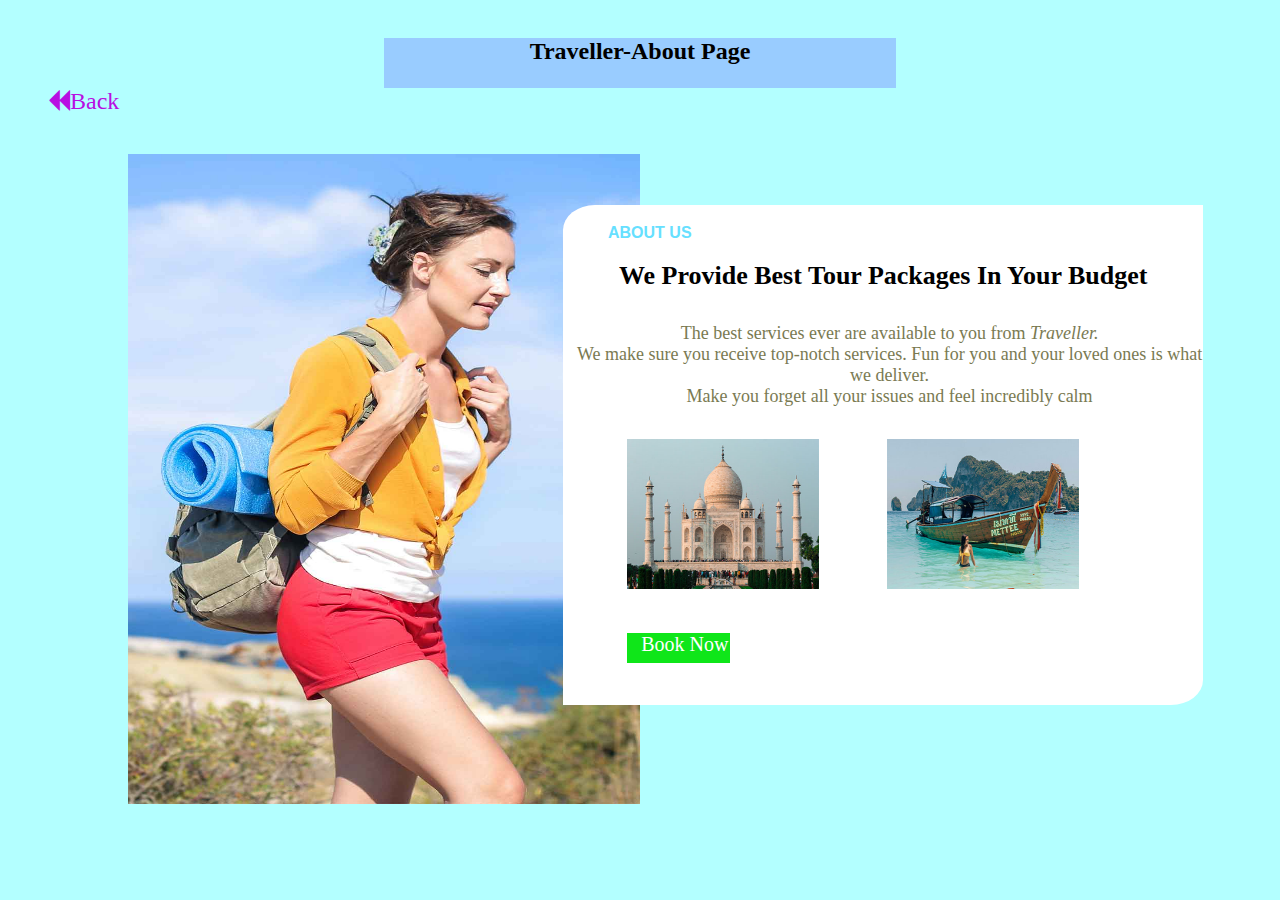
==== about2.html @ 40f93dd0 "third commit" ====
<!DOCTYPE html>
<html lang="en">

<head>
    <meta charset="UTF-8">
    <meta http-equiv="X-UA-Compatible" content="IE=edge">
    <meta name="viewport" content="width=device-width, initial-scale=1.0">
    <link rel="stylesheet" type="text/css" href="https://cdnjs.cloudflare.com/ajax/libs/font-awesome/4.7.0/css/font-awesome.min.css">
    <link rel="stylesheet" type="text/css" href="style.css">
    <title>Traveller-About us page</title>
    <link rel="shortcut icon" type="image/png" style="border-radius: 50%;" href="images/t.jpg">
</head>

<body style="background-color: #b3ffff;">

    <div>
        <section class="abt" style="background-color:#99ccff;">
            <h2 style="text-align: center; ">Traveller-About Page</h2>


        </section>
        <div id="back">
            <a href="index.html"><i class="fa fa-backward" aria-hidden="true"></i>Back</a>
        </div>
        <div class="abt_img">

            <img src="images/about.jpg" alt="">

            <div class="us">
                <h4>ABOUT US</h4>
                <h2>We Provide Best Tour Packages In Your Budget</h2>
                <p>The best services ever are available to you from <i>Traveller.</i><br> We make sure you receive top-notch services. Fun for you and your loved ones is what we deliver. <br> Make you forget all your issues and feel incredibly calm</p>
                <div id="a-img">

                    <img src="images/about-1.jpg" alt="">


                    <img src="images/a2.jpg" alt="">


                    <div class="book-now">
                        <a href="#">Book Now</a>
                    </div>

                </div>

            </div>


        </div>

    </div>


    </div>



</body>

</html>
---- style.css ----
* {
        margin: 0;
        padding: 0;
    }
    
    .topbar {
        background-color: aqua;
        width: 100%;
        height: 70px;
    }
    
    .website-name {
        display: flex;
    }
    
    .website-name h3 {
        padding-left: 170px;
        margin-top: 13px;
    }
    
    .topbar img {
        width: 60px;
        height: 60px;
        margin-top: 5px;
        margin-left: 15px;
        border-radius: 50%;
    }
    
    .topbar ul {
        list-style: none;
        float: right;
        margin-right: 20px;
        margin-top: -41px;
        font-size: 20px;
    }
    
    .topbar ul li {
        display: inline-block;
        padding-right: 70px;
    }
    
    .topbar ul li a {
        text-decoration: none;
        color: black;
    }
    
    .topbar ul li a:hover {
        color: aliceblue;
        transition: 0.5s;
    }
    
    @media screen and (max-width:600px) {
        .website-name h3 {
            padding-left: 25px;
            font-size: 1.2em;
            margin-top: 0.1em;
        }
        .topbar ul li {
            font-size: 0.7em;
            padding-right: 0.9em;
        }
        .website-name img {
            margin-left: 0;
        }
    }
    /**********************Rest of tha content*********************/
    
    .boxed-article2 {
        border: 0px solid rgb(236, 8, 8);
        width: 30%;
        height: 290px;
        float: right;
        margin-top: -290px;
    }
    
    @media screen and (max-width:600px) {
        .boxed-article2 {
            width: 18.3em;
            height: 13em;
            float: left;
            margin-left: 0.5em;
            margin-top: 6em;
        }
    }
    
    .boxed-articles {
        border: 0px solid black;
        width: 70%;
        margin-top: 6px;
        height: 590px;
    }
    
    @media screen and (max-width:600px) {
        .boxed-articles {
            display: inline-block;
        }
    }
    
    .art {
        display: flex;
    }
    
    .art2 {
        display: flex;
    }
    
    .article {
        border: 1px solid black;
        width: 50%;
        height: 280px;
        margin-left: 1%;
        background-color: white;
        position: relative;
        border-radius: 3%;
    }
    
    @media screen and (max-width:600px) {
        .art {
            display: inline-block;
        }
        .art2 {
            display: inline-block;
        }
        .article {
            height: 12.3em;
            width: 20.0em;
            display: inline-block;
            margin-left: 0.5em;
            margin-top: 1em;
        }
    }
    /*******For the image of the bird********/
    
    .art .article img {
        height: 200px;
        width: 100%;
        border-radius: 5%;
    }
    
    .art .article h4 {
        font-size: 15px;
        padding-left: 2%;
        color: #b80fe2;
    }
    
    .article p {
        float: bottom;
        font-size: 17px;
        color: #666666;
    }
    
    @media screen and (max-width:600px) {
        .article p {
            font-size: 0.75em;
        }
        .art .article img {
            height: 7.9em;
        }
    }
    /***********Third and fouth articles***************/
    
    .art2 .article img {
        height: 200px;
        width: 100%;
        border-radius: 5%;
    }
    
    @media screen and (max-width:600px) {
        .art2 .article img {
            height: 7.9em;
        }
    }
    /*******SIDE BAR********/
    
    .side {
        display: flex;
    }
    
    .sidebar {
        border: 0px solid red;
        width: 40%;
        height: 270px;
        margin-top: 3%;
        margin-left: 4%;
        border-radius: 5%;
    }
    
    .side .sidebar img {
        width: 90%;
        height: 200px;
    }
    
    .side .sidebar p {
        color: #0fe619;
        font-size: 20px;
        font-weight: 100px;
        font-family: 'Times New Roman', Times, serif;
        font-style: oblique;
    }
    
    .side .sidebar p i {
        color: #ff33cc;
    }
    /*********Sidebar2**********/
    
    .sidebar2 {
        border: 0px solid red;
        width: 40%;
        height: 270px;
        margin-top: 3%;
        margin-left: 4%;
        border-radius: 5%;
    }
    
    .side .sidebar2 img {
        width: 100%;
        height: 150px;
        border-radius: 5%;
    }
    
    .side .sidebar2 p {
        padding-top: 10%;
        padding-left: 15%;
        color: #00ffff;
    }
    /*******************About page**********************/
    
    #back a {
        font-size: 1.5em;
        text-decoration: none;
        color: #b80fe2;
        margin-left: 2em;
    }
    
    #back a:hover {
        color: #0fe619;
        transition: 0.5s;
    }
    
    .abt {
        border: 0px solid black;
        width: 40%;
        height: 50px;
        margin-top: 3%;
        margin-left: 30%;
    }
    
    .us {
        border: 0px solid black;
        width: 50%;
        margin-top: 7%;
        height: 500px;
        margin-left: -6%;
        background-color: white;
        border-top-left-radius: 5%;
        border-bottom-right-radius: 5%;
    }
    
    .us h4 {
        margin-top: 3%;
        margin-left: 7%;
        font-family: Verdana, Geneva, Tahoma, sans-serif;
        color: #66e0ff;
    }
    
    .us h2 {
        text-align: center;
        font-size: 26px;
        padding-top: 3%;
    }
    
    #a-img img {
        width: 30%;
        height: 150px;
        padding-top: 5%;
    }
    
    .book-now a {
        color: white;
        vertical-align: middle;
        font-size: 20px;
        padding-left: 14px;
        text-decoration: none;
    }
    
    .abt_img img {
        width: 40%;
        height: 650px;
        margin-left: 10%;
        padding-top: 3%;
    }
    
    .abt_img {
        display: flex;
    }
    
    .abt_img p {
        padding-top: 5%;
        text-align: center;
        padding-left: 2%;
        color: #7a7a52;
        font-size: large;
    }
    
    .book-now {
        border: 0px solid black;
        width: 16%;
        height: 30px;
        margin-left: 10%;
        margin-top: 40px;
        background-color: #0fe619;
    }
    
    @media screen and (max-width:600px) {
        .abt {
            height: 1.9em;
        }
        .abt h2 {
            font-size: 1.0em;
        }
        .abt_img img {
            width: 50%;
            height: 400px;
        }
        .us {
            width: 40%;
            height: 300px;
        }
        .us h2 {
            font-size: 0.9em;
        }
        .us p {
            font-size: x-small;
        }
        #a-img img {
            width: 50px;
            height: 50px;
        }
        .book-now {
            margin-top: 16px;
            width: 100px;
            height: 30px;
        }
        .book-now a {
            font-size: 1em;
        }
    }
    /*******************Information page**********************/
    
    .service {
        font-size: xx-large;
        color: #888844;
        text-align: center;
        margin-top: 4%;
    }
    
    .pics {
        display: flex;
    }
    
    .portion {
        border: 1px solid black;
        width: 40%;
        height: 200px;
        margin-left: 5%;
        margin-top: 3%;
        display: flex;
        border-radius: 5%;
    }
    
    .portion h3 {
        color: #55552b;
        font-size: 26px;
    }
    
    .portion p {
        font-size: 20px;
        font-family: Cambria, Cochin, Georgia, Times, 'Times New Roman', serif;
    }
    
    .portion img {
        height: 200px;
        width: 40%;
        border-radius: 5%;
    }
    
    .pics2 {
        display: flex;
    }
    
    .portion2 {
        border: 1px solid black;
        width: 40%;
        height: 200px;
        margin-left: 5%;
        margin-top: 3%;
        display: flex;
        border-radius: 5%;
    }
    
    .portion2 img {
        height: 200px;
        width: 40%;
        border-radius: 5%;
    }
    
    .portion2 h3 {
        color: #55552b;
        font-size: 26px;
    }
    
    .portion2 p {
        font-size: 20px;
        font-family: Cambria, Cochin, Georgia, Times, 'Times New Roman', serif;
    }
    
    @media screen and (max-width:600px) {
        .portion {
            height: 120px;
        }
        .portion h3 {
            font-size: 0.6em;
        }
        .portion p {
            font-size: xx-small;
        }
        .portion2 {
            height: 120px;
        }
        .portion img {
            height: 120px;
            width: 50%;
        }
        .portion2 img {
            height: 120px;
            width: 50%;
        }
        .portion2 h3 {
            font-size: 0.6em;
        }
        .portion2 p {
            font-size: xx-small;
        }
    }
    /*******************Contact page**********************/
    
    #back a {
        font-size: 1.5em;
        text-decoration: none;
        color: #b80fe2;
        margin-left: 2em;
    }
    
    #back a:hover {
        color: #0fe619;
        transition: 0.5s;
    }
    
    .cont {
        font-size: xx-large;
        color: #666600;
        margin-top: 5%;
        text-align: center;
    }
    
    .icons {
        display: flex;
        margin-left: 5%;
        padding-top: 3%;
        justify-content: space-between;
        justify-content: space-around;
    }
    
    .reachus h4 {
        font-size: 30px;
        color: #994d00;
    }
    
    @media screen and (max-width:600px) {
        .cont h1 {
            font-size: 1.4em;
        }
        .cont h3 {
            font-size: 0.5em;
        }
        .reachus h3 {
            font-size: 0.9em;
        }
        .reachus p {
            font-size: 0.5em;
        }
    }
    /********************Calender**************************/
    
    .calender {
        margin-left: 10px;
        margin-right: 4px;
    }
    
    .month h4 {
        color: #0099e6;
        font-size: 25px;
    }
    
    .table th {
        color: #ff4dff;
    }
    
    .table td {
        text-align: center;
        cursor: pointer;
    }
    
    .table td:hover {
        color: #ff33ff;
    }
    
    @media screen and (max-width:600px) {
        .table {
            margin-right: 90px;
        }
        .table tr {
            font-size: xx-small;
            height: 10px;
        }
        .table tr td {
            padding-left: 1px;
            padding-right: 2px;
        }
        .calender h4 {
            font-size: 0.9em;
        }
    }
    /***************************BOOKINGS******************************/
    
    .booking {
        border: 1px solid green;
        width: 28%;
        height: 290px;
        float: right;
        background-color: white;
        margin-top: -43.5%;
        border-top-right-radius: 7%;
        border-bottom-left-radius: 7%;
        padding-left: 15px;
    }
    
    @media screen and (max-width:600px) {
        .booking {
            width: 15.0em;
            height: 13em;
            float: left;
            margin-top: 5em;
            margin-left: 0.7em;
        }
        .booking h2 {
            font-size: 1.2em;
        }
        .booking h4 {
            font-size: 1em;
        }
        .booking h5 {
            font-size: 1em;
            margin-top: -0.7em;
        }
    }
    
    .booking h2 i:hover {
        color: #4dffff;
        transition: 0.5s;
        cursor: pointer;
    }
    
    .booking h4 {
        color: #00e6b8;
        text-align: center;
    }
    
    .booking h2 {
        color: #666600;
        justify-content: space-between;
    }
    
    .guide {
        display: flex;
        padding-top: 10px;
    }
    
    .ticket {
        display: flex;
        padding-top: 20px;
    }
    
    .hotel {
        display: flex;
        padding-top: 10px;
    }
    /********************Copy right**********************/
    
    .copyright hr {
        margin-left: 50px;
        margin-right: 50px;
    }
    
    .copyright p {
        text-align: center;
        color: #00ffff;
        font-family: 'Franklin Gothic Medium', 'Arial Narrow', Arial, sans-serif;
    }
    
    @media screen and (max-width:600px) {
        .copyright {
            margin-top: 40em;
        }
    }
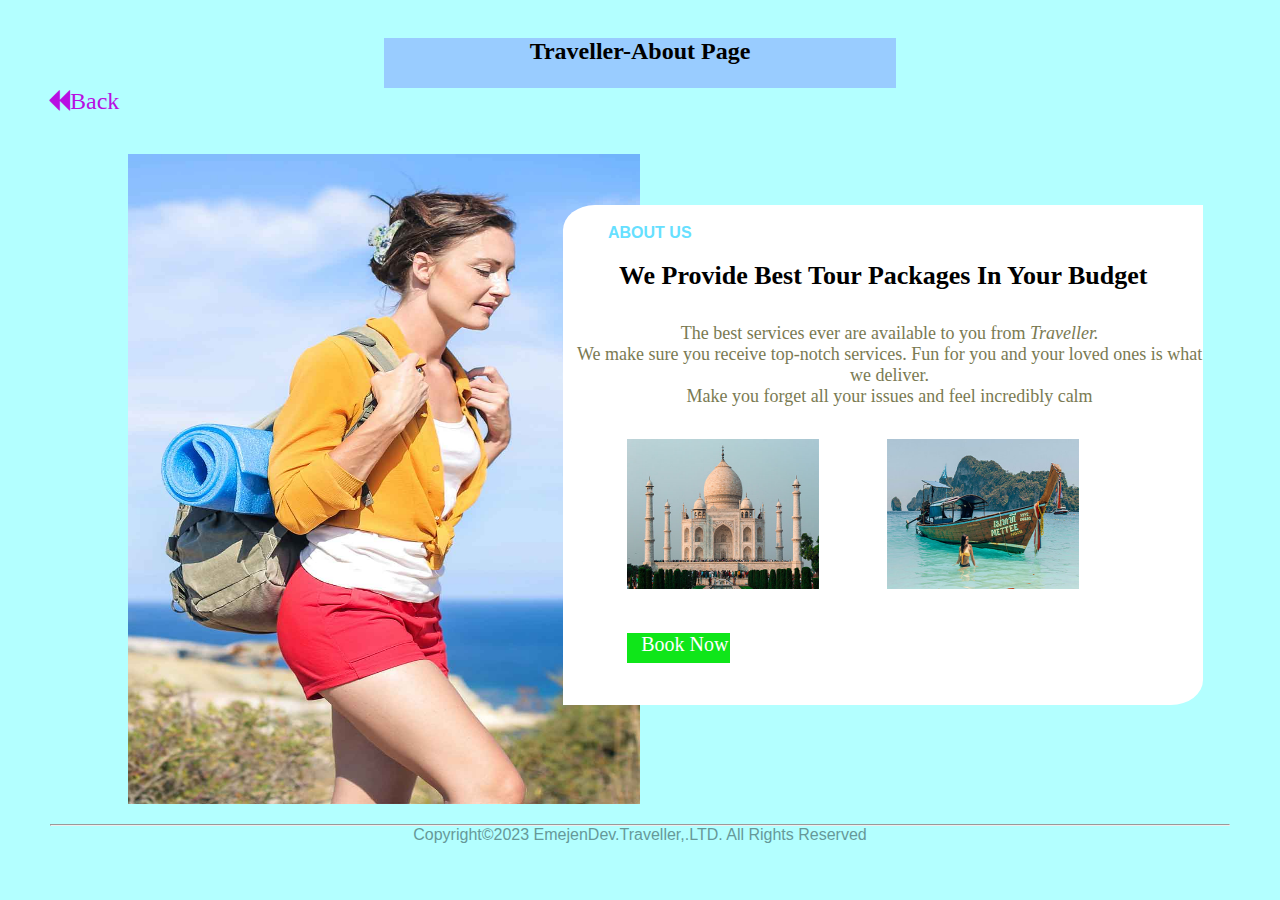
==== commit a57433eb: "modified my copyright" ====
--- a/about2.html
+++ b/about2.html
@@ -53,6 +53,10 @@
 
 
     </div>
+    <div class="copyright">
+        <hr>
+        <p>Copyright&copy2023 EmejenDev.Traveller,.LTD. All Rights Reserved</p>
+    </div>
 
 
 
--- a/style.css
+++ b/style.css
@@ -63,6 +63,18 @@
             margin-left: 0;
         }
     }
+    
+    @media screen and (max-width:1200px) and (min-width:601px) {
+        .website-name h3 {
+            padding-left: 25px;
+            font-size: 1.2em;
+            margin-top: 0.1em;
+        }
+        .topbar ul li {
+            font-size: 0.7em;
+            padding-right: 0.9em;
+        }
+    }
     /**********************Rest of tha content*********************/
     
     .boxed-article2 {
@@ -83,6 +95,13 @@
         }
     }
     
+    @media screen and (max-width:1200px) and (min-width:601px) {
+        .boxed-article2 {
+            width: 17.5em;
+            height: 13.9em;
+        }
+    }
+    
     .boxed-articles {
         border: 0px solid black;
         width: 70%;
@@ -96,6 +115,12 @@
         }
     }
     
+    @media screen and (max-width:1200px) and (min-width:601px) {
+        .boxed-articles {
+            width: 50%;
+        }
+    }
+    
     .art {
         display: flex;
     }
@@ -105,7 +130,7 @@
     }
     
     .article {
-        border: 1px solid black;
+        border: 0px solid black;
         width: 50%;
         height: 280px;
         margin-left: 1%;
@@ -129,6 +154,12 @@
             margin-top: 1em;
         }
     }
+    
+    @media screen and (max-width:1200px) and (min-width:601px) {
+        .article {
+            width: 100%;
+        }
+    }
     /*******For the image of the bird********/
     
     .art .article img {
@@ -157,6 +188,15 @@
             height: 7.9em;
         }
     }
+    
+    @media screen and (max-width:1200px) and (min-width:601px) {
+        .art .article img {
+            height: 6em;
+        }
+        .art .article p {
+            font-size: 0.9em;
+        }
+    }
     /***********Third and fouth articles***************/
     
     .art2 .article img {
@@ -168,6 +208,15 @@
     @media screen and (max-width:600px) {
         .art2 .article img {
             height: 7.9em;
+        }
+    }
+    
+    @media screen and (max-width:1200px) and (min-width:601px) {
+        .art2 .article img {
+            height: 6em;
+        }
+        .art2 .article p {
+            font-size: 0.9em;
         }
     }
     /*******SIDE BAR********/
@@ -359,7 +408,7 @@
     }
     
     .portion {
-        border: 1px solid black;
+        border: 0px solid black;
         width: 40%;
         height: 200px;
         margin-left: 5%;
@@ -389,7 +438,7 @@
     }
     
     .portion2 {
-        border: 1px solid black;
+        border: 0px solid black;
         width: 40%;
         height: 200px;
         margin-left: 5%;
@@ -497,7 +546,7 @@
         margin-right: 4px;
     }
     
-    .month h4 {
+    .calender h4 {
         color: #0099e6;
         font-size: 25px;
     }
@@ -531,10 +580,26 @@
             font-size: 0.9em;
         }
     }
+    
+    @media screen and (max-width:1200px) and (min-width:601px) {
+        .table {
+            margin-left: -5px;
+        }
+        .calender h4 {
+            text-align: center;
+            font-size: 18px;
+        }
+        .table tr {
+            font-size: 0.7em;
+        }
+        .table td {
+            font-size: 0.7em;
+        }
+    }
     /***************************BOOKINGS******************************/
     
     .booking {
-        border: 1px solid green;
+        border: 0px solid green;
         width: 28%;
         height: 290px;
         float: right;
@@ -565,6 +630,24 @@
         }
     }
     
+    @media screen and (max-width:1200px) and (min-width:601px) {
+        .booking {
+            margin-right: 1em;
+            margin-top: -36.5em;
+            width: 16em;
+            height: 14em;
+        }
+        .booking h5 {
+            font-size: 0.8em;
+        }
+        .booking h2 {
+            font-size: 0.8em;
+        }
+        .booking a {
+            font-size: 0.7em;
+        }
+    }
+    
     .booking h2 i:hover {
         color: #4dffff;
         transition: 0.5s;
@@ -597,6 +680,10 @@
     }
     /********************Copy right**********************/
     
+    .copyright {
+        padding-top: 20px;
+    }
+    
     .copyright hr {
         margin-left: 50px;
         margin-right: 50px;
@@ -604,7 +691,7 @@
     
     .copyright p {
         text-align: center;
-        color: #00ffff;
+        color: #669999;
         font-family: 'Franklin Gothic Medium', 'Arial Narrow', Arial, sans-serif;
     }
     
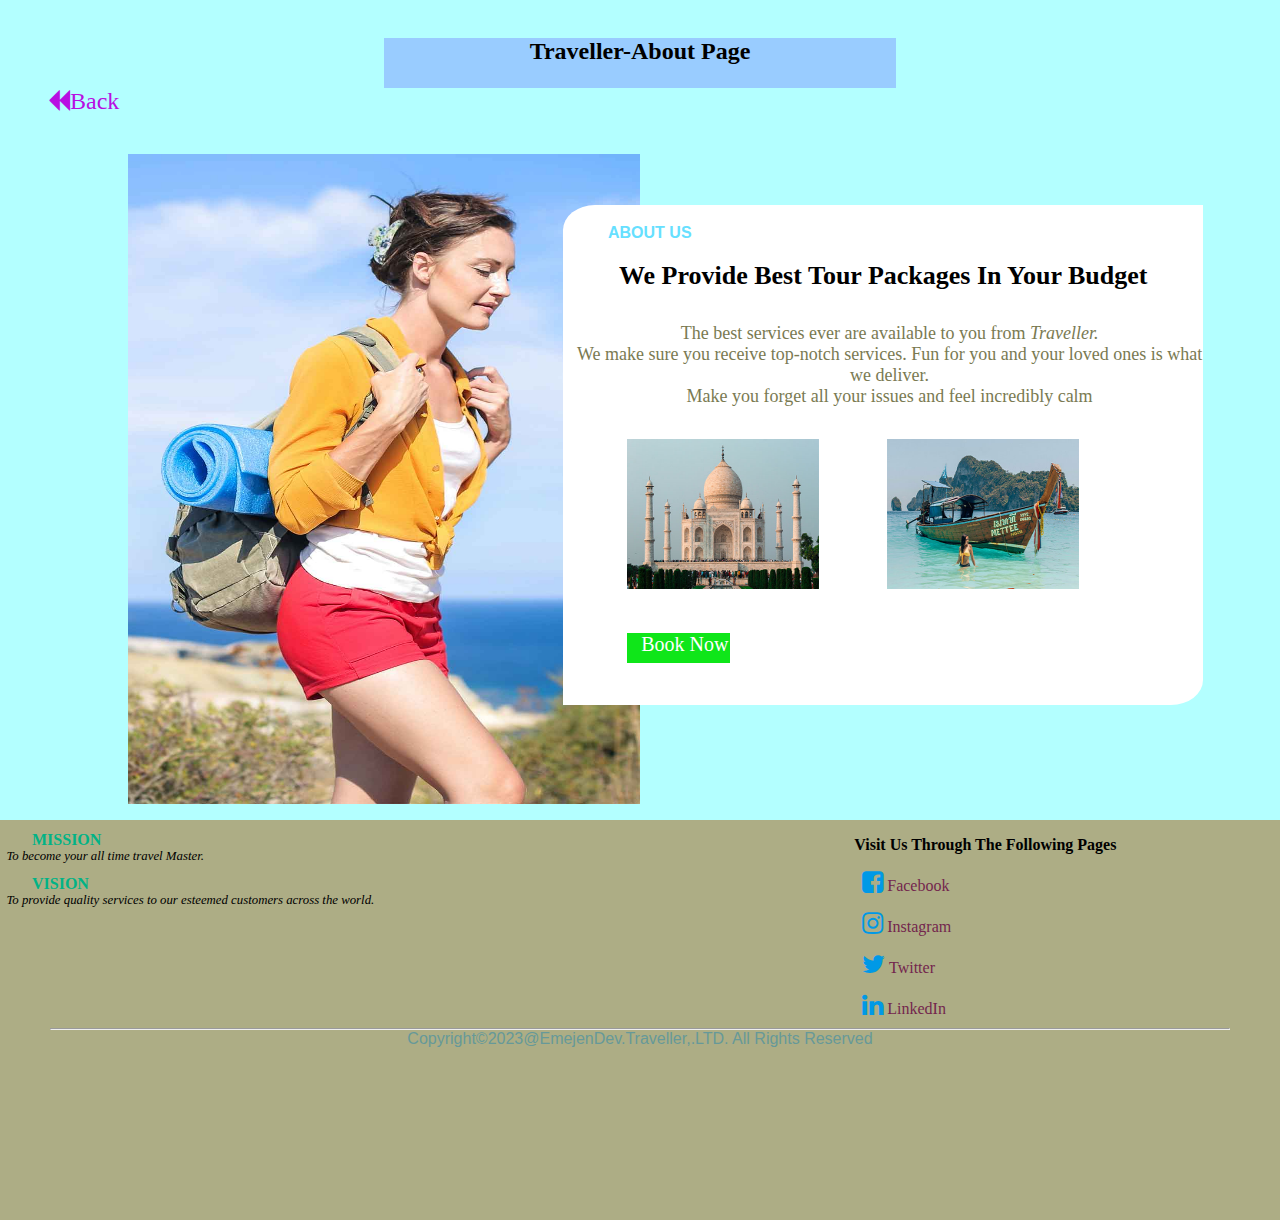
==== commit 79ae2452: "added footer" ====
--- a/about2.html
+++ b/about2.html
@@ -53,10 +53,40 @@
 
 
     </div>
-    <div class="copyright">
-        <hr>
-        <p>Copyright&copy2023 EmejenDev.Traveller,.LTD. All Rights Reserved</p>
-    </div>
+    <!----------------------footer------------------------------------->
+    <section class="footer">
+        <div id="container">
+            <div id="mission-vision">
+                <div class="mission">
+                    <h4>MISSION</h4>
+                    <P>To become your all time travel Master.</P>
+                </div>
+                <div class="vision">
+                    <h4>VISION</h4>
+                    <p>To provide quality services to our esteemed customers across the world.</p>
+                </div>
+
+            </div>
+            <div class="social-pages">
+                <h5>Visit Us Through The Following Pages</h5>
+                <a href="#"><i class="fa fa-facebook-square" aria-hidden="true"></i>  Facebook</a>
+                <a href="#"><i class="fa fa-instagram" aria-hidden="true"></i>  Instagram</a>
+                <a href="#"><i class="fa fa-twitter" aria-hidden="true"></i>  Twitter</a>
+                <a href="#"><i class="fa fa-linkedin" aria-hidden="true"></i>  LinkedIn</a>
+
+            </div>
+
+
+        </div>
+        <div class="copyright">
+            <hr>
+            <p>Copyright&copy2023@EmejenDev.Traveller,.LTD. All Rights Reserved</p>
+        </div>
+
+
+    </section>
+
+
 
 
 
--- a/style.css
+++ b/style.css
@@ -77,15 +77,24 @@
     }
     /**********************Rest of tha content*********************/
     
-    .boxed-article2 {
-        border: 0px solid rgb(236, 8, 8);
-        width: 30%;
-        height: 290px;
-        float: right;
-        margin-top: -290px;
-    }
-    
-    @media screen and (max-width:600px) {
+    .arti-siderpage {
+        border: 0px solid green;
+        display: flex;
+    }
+    
+    .calender-booking {
+        border: 0px solid yellow;
+    }
+    
+    @media screen and (max-width:600px) {
+        .arti-siderpage {
+            display: block;
+            height: 99em;
+        }
+        .calender-booking {
+            margin-top: 2.7em;
+            height: 34em;
+        }
         .boxed-article2 {
             width: 18.3em;
             height: 13em;
@@ -102,16 +111,28 @@
         }
     }
     
+    @media screen and (min-width:900px) {
+        .calender-booking {
+            margin-left: 1em;
+            width: 28em;
+        }
+        .boxed-article2 {
+            width: 17.5em;
+            height: 13.9em;
+        }
+    }
+    
     .boxed-articles {
         border: 0px solid black;
         width: 70%;
         margin-top: 6px;
-        height: 590px;
+        height: 595px;
     }
     
     @media screen and (max-width:600px) {
         .boxed-articles {
             display: inline-block;
+            height: 55em;
         }
     }
     
@@ -542,6 +563,8 @@
     /********************Calender**************************/
     
     .calender {
+        border: 0px solid red;
+        width: 20em;
         margin-left: 10px;
         margin-right: 4px;
     }
@@ -565,17 +588,10 @@
     }
     
     @media screen and (max-width:600px) {
-        .table {
-            margin-right: 90px;
-        }
         .table tr {
             font-size: xx-small;
             height: 10px;
         }
-        .table tr td {
-            padding-left: 1px;
-            padding-right: 2px;
-        }
         .calender h4 {
             font-size: 0.9em;
         }
@@ -596,18 +612,25 @@
             font-size: 0.7em;
         }
     }
+    
+    @media screen and (min-width:900px) {
+        .calender {
+            width: 25em;
+        }
+        .table td {
+            font-size: 1.5em;
+        }
+    }
     /***************************BOOKINGS******************************/
     
     .booking {
         border: 0px solid green;
-        width: 28%;
+        width: 85%;
         height: 290px;
-        float: right;
         background-color: white;
-        margin-top: -43.5%;
+        margin-left: 0.8em;
         border-top-right-radius: 7%;
         border-bottom-left-radius: 7%;
-        padding-left: 15px;
     }
     
     @media screen and (max-width:600px) {
@@ -633,7 +656,6 @@
     @media screen and (max-width:1200px) and (min-width:601px) {
         .booking {
             margin-right: 1em;
-            margin-top: -36.5em;
             width: 16em;
             height: 14em;
         }
@@ -645,6 +667,24 @@
         }
         .booking a {
             font-size: 0.7em;
+        }
+    }
+    
+    @media screen and (min-width:900px) {
+        .booking {
+            width: 25em;
+            margin-top: 1em;
+            height: 16em;
+        }
+        .booking h5 {
+            font-size: 1em;
+        }
+        .booking h2 {
+            font-size: 1em;
+            padding-left: 1em;
+        }
+        .booking a {
+            font-size: 1em;
         }
     }
     
@@ -681,12 +721,13 @@
     /********************Copy right**********************/
     
     .copyright {
-        padding-top: 20px;
+        padding-top: 10px;
     }
     
     .copyright hr {
         margin-left: 50px;
         margin-right: 50px;
+        color: #0000e6;
     }
     
     .copyright p {
@@ -694,9 +735,120 @@
         color: #669999;
         font-family: 'Franklin Gothic Medium', 'Arial Narrow', Arial, sans-serif;
     }
-    
-    @media screen and (max-width:600px) {
-        .copyright {
-            margin-top: 40em;
+    /********************Footer**********************/
+    
+    .footer {
+        border: 0px solid red;
+        height: 400px;
+        background-color: #adad85;
+        margin-top: 1em;
+    }
+    
+    .mission h4 {
+        color: #00b386;
+        font-family: georgia;
+        margin-left: 2em;
+        margin-top: 0.7em;
+    }
+    
+    .vision h4 {
+        color: #00b386;
+        font-family: georgia;
+        margin-left: 2em;
+        margin-top: 0.7em;
+    }
+    
+    .mission p {
+        margin-left: 0.5em;
+        font-style: italic;
+    }
+    
+    .vision p {
+        margin-left: 0.5em;
+        font-style: italic;
+    }
+    
+    .social-pages {
+        margin-left: 30em;
+        padding-top: 1em;
+    }
+    
+    .social-pages a {
+        display: block;
+        text-decoration: none;
+        padding-left: 5em;
+        padding-top: 1em;
+        color: #73264d;
+    }
+    
+    .social-pages a i {
+        font-size: 25px;
+        color: #0099e6;
+    }
+    
+    #container {
+        display: flex;
+    }
+    
+    @media screen and (max-width:600px) {
+        #container {
+            display: block;
+        }
+        .social-pages {
+            margin-left: 0em;
+        }
+        .social-pages h5 {
+            font-size: 0.8em;
+        }
+        .social-pages a {
+            padding-left: 0.5em;
+        }
+        #mission-vision h4 {
+            font-size: 1.0em;
+        }
+        #mission-vision p {
+            font-size: 0.8em;
+        }
+    }
+    
+    @media screen and (max-width:900px) and (min-width:601px) {
+        #container {
+            display: block;
+        }
+        .social-pages {
+            margin-left: 0;
+        }
+        .social-pages h5 {
+            font-size: 0.8em;
+        }
+        .social-pages a {
+            padding-left: 0.5em;
+        }
+        #mission-vision h4 {
+            font-size: 1.0em;
+        }
+        #mission-vision p {
+            font-size: 0.8em;
+        }
+    }
+    
+    @media screen and (min-width:901px) {
+        #container {
+            display: flex;
+        }
+        .social-pages {
+            float: right;
+        }
+        .social-pages h5 {
+            font-size: 1em;
+        }
+        .social-pages a {
+            padding-left: 0.5em;
+        }
+        #mission-vision h4 {
+            font-size: 1.0em;
+        }
+        #mission-vision p {
+            font-size: 0.8em;
         }
     }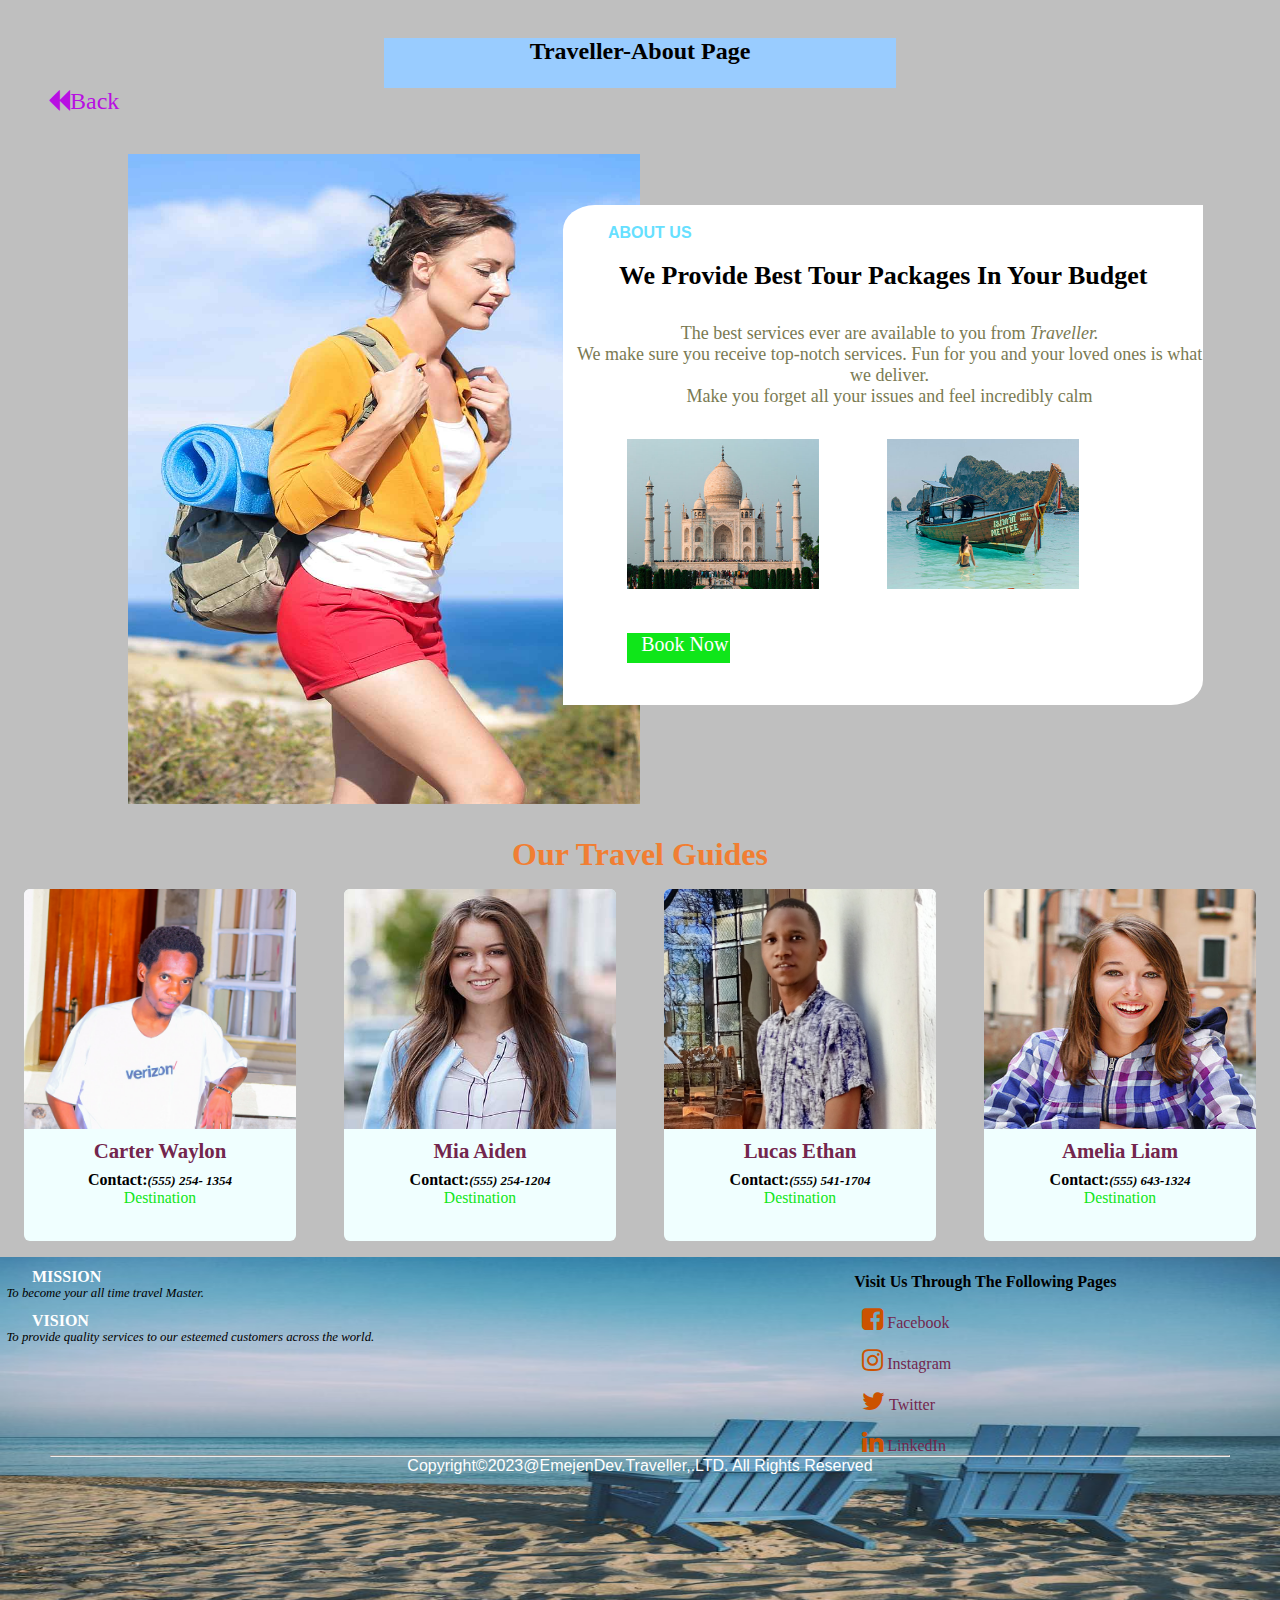
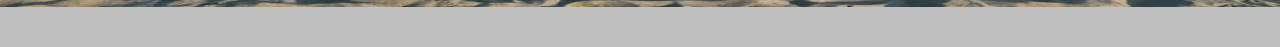
==== commit e537aba1: "many changes made" ====
--- a/about2.html
+++ b/about2.html
@@ -11,48 +11,89 @@
     <link rel="shortcut icon" type="image/png" style="border-radius: 50%;" href="images/t.jpg">
 </head>
 
-<body style="background-color: #b3ffff;">
-
-    <div>
-        <section class="abt" style="background-color:#99ccff;">
-            <h2 style="text-align: center; ">Traveller-About Page</h2>
+<body style="background-color: #bfbfbf;">
 
 
-        </section>
-        <div id="back">
-            <a href="index.html"><i class="fa fa-backward" aria-hidden="true"></i>Back</a>
-        </div>
-        <div class="abt_img">
-
-            <img src="images/about.jpg" alt="">
-
-            <div class="us">
-                <h4>ABOUT US</h4>
-                <h2>We Provide Best Tour Packages In Your Budget</h2>
-                <p>The best services ever are available to you from <i>Traveller.</i><br> We make sure you receive top-notch services. Fun for you and your loved ones is what we deliver. <br> Make you forget all your issues and feel incredibly calm</p>
-                <div id="a-img">
-
-                    <img src="images/about-1.jpg" alt="">
+    <section class="abt" style="background-color:#99ccff;">
+        <h2 style="text-align: center; ">Traveller-About Page</h2>
 
 
-                    <img src="images/a2.jpg" alt="">
+    </section>
+    <div id="back">
+        <a href="index.html"><i class="fa fa-backward" aria-hidden="true"></i>Back</a>
+    </div>
+    <div class="abt_img">
+
+        <img src="images/about.jpg" alt="">
+
+        <div class="us">
+            <h4>ABOUT US</h4>
+            <h2>We Provide Best Tour Packages In Your Budget</h2>
+            <p>The best services ever are available to you from <i>Traveller.</i><br> We make sure you receive top-notch services. Fun for you and your loved ones is what we deliver. <br> Make you forget all your issues and feel incredibly calm</p>
+            <div id="a-img">
+
+                <img src="images/about-1.jpg" alt="">
 
 
-                    <div class="book-now">
-                        <a href="#">Book Now</a>
-                    </div>
+                <img src="images/a2.jpg" alt="">
 
+
+                <div class="book-now">
+                    <a href="#">Book Now</a>
                 </div>
+
+            </div>
+
+        </div>
+
+
+    </div>
+    <!----------------------------Our travel guides------------------------------------------->
+    <section class="travel-guides">
+        <h3>Our Travel Guides</h3>
+        <div class="guides">
+            <div id="guide-1">
+                <img src="images/guide1.jpg" alt="">
+                <h4>Carter Waylon</h4>
+                <h5>Contact:<span>(555) 254- 1354</span></h5>
+                <h6>Destination</h6>
+
+            </div>
+            <div id="guide-1">
+                <img src="images/guide2.jpg" alt="">
+                <h4>Mia Aiden</h4>
+                <h5>Contact:<span>(555) 254-1204</span></h5>
+                <h6>Destination</h6>
+
+
+            </div>
+            <div id="guide-1">
+                <img src="images/guide3.jpg" alt="">
+                <h4>Lucas Ethan</h4>
+                <h5>Contact:<span>(555) 541-1704</span></h5>
+                <h6>Destination</h6>
+
+
+            </div>
+            <div id="guide-1">
+                <img src="images/guide4.jpg" alt="">
+                <h4>Amelia Liam</h4>
+                <h5>Contact:<span>(555) 643-1324</span></h5>
+                <h6>Destination</h6>
+
 
             </div>
 
 
         </div>
 
-    </div>
+
+    </section>
 
 
-    </div>
+
+
+
     <!----------------------footer------------------------------------->
     <section class="footer">
         <div id="container">
--- a/style.css
+++ b/style.css
@@ -4,7 +4,7 @@
     }
     
     .topbar {
-        background-color: aqua;
+        background-color: #b8b894;
         width: 100%;
         height: 70px;
     }
@@ -42,6 +42,8 @@
     .topbar ul li a {
         text-decoration: none;
         color: black;
+        border-right: 2px solid purple;
+        border-left: 2px solid rgb(236, 233, 14);
     }
     
     .topbar ul li a:hover {
@@ -75,6 +77,7 @@
             padding-right: 0.9em;
         }
     }
+    /************************slider********************************/
     /**********************Rest of tha content*********************/
     
     .arti-siderpage {
@@ -92,7 +95,7 @@
             height: 99em;
         }
         .calender-booking {
-            margin-top: 2.7em;
+            margin-top: 6.7em;
             height: 34em;
         }
         .boxed-article2 {
@@ -124,9 +127,9 @@
     
     .boxed-articles {
         border: 0px solid black;
-        width: 70%;
+        width: 90%;
         margin-top: 6px;
-        height: 595px;
+        height: 710px;
     }
     
     @media screen and (max-width:600px) {
@@ -168,10 +171,10 @@
             display: inline-block;
         }
         .article {
-            height: 12.3em;
-            width: 20.0em;
+            height: 15.3em;
+            width: 23.0em;
             display: inline-block;
-            margin-left: 0.5em;
+            margin-left: 0.7em;
             margin-top: 1em;
         }
     }
@@ -292,6 +295,194 @@
         padding-top: 10%;
         padding-left: 15%;
         color: #00ffff;
+    }
+    /*******************Packages**********************/
+    
+    .packages h3 {
+        text-align: center;
+        color: #e68a00;
+        font-size: 3em;
+        font-family: serif;
+        padding-top: 0.1em;
+    }
+    
+    #places {
+        display: flex;
+    }
+    
+    #places2 {
+        display: flex;
+        margin-top: 1em;
+    }
+    
+    #first {
+        border: 0px solid green;
+        width: 25em;
+        height: 30em;
+        margin: auto;
+        background-color: white;
+        border-radius: 5px;
+    }
+    
+    #first img {
+        width: 100%;
+        border-radius: 5px;
+    }
+    
+    #first hr {
+        margin-top: 2em;
+        margin-left: 2em;
+        margin-right: 2em;
+    }
+    
+    #first h5 {
+        text-align: center;
+    }
+    
+    #location {
+        display: flex;
+        justify-content: space-around;
+        padding-top: 0.9em;
+    }
+    
+    #location p i {
+        color: #0fe619;
+        padding-right: 0.3em;
+    }
+    
+    #stared-cost {
+        display: flex;
+        justify-content: space-between;
+        margin-left: 1em;
+        margin-right: 1em;
+    }
+    
+    #stared-cost h6 i {
+        color: #0fe619;
+    }
+    
+    #stared-cost h6 span {
+        font-size: small;
+        font-style: italic;
+    }
+    
+    @media screen and (max-width:600px) {
+        .packages h3 {
+            font-size: 2em;
+        }
+        #places {
+            display: block;
+        }
+        #places2 {
+            display: block;
+        }
+        #first {
+            margin-top: 1em;
+            width: 24em;
+        }
+    }
+    
+    @media screen and (min-width:601px) and (max-width:1100px) {
+        #places {
+            display: flex;
+        }
+        #places2 {
+            display: flex;
+        }
+        #first {
+            width: 18em;
+            height: 25em;
+            margin-left: 0.2em;
+        }
+        #first h5 {
+            font-size: 0.9em;
+        }
+    }
+    /*****************************Most explored places*******************************************/
+    
+    .most-explored h4 {
+        text-align: center;
+        padding-top: 1.5em;
+        font-size: 2.5em;
+        color: #e60073;
+        font-family: serif;
+    }
+    
+    .explored1 {
+        display: flex;
+        justify-content: space-around;
+        margin-top: 1.7em;
+    }
+    
+    .explored2 {
+        display: flex;
+        justify-content: space-around;
+        margin-top: 1.7em;
+    }
+    
+    #place1 {
+        border: 0px solid blue;
+        width: 15em;
+        height: 10em;
+        position: relative;
+        cursor: pointer;
+        border-radius: 1em;
+    }
+    
+    #place1 img {
+        width: 100%;
+        height: 10em;
+        border-radius: 1em;
+    }
+    
+    #place1 img:hover {
+        filter: brightness(40%);
+        transition: 0.5s;
+        animation-timing-function: ease-in;
+    }
+    
+    .centered h5 {
+        position: absolute;
+        top: 50%;
+        left: 50%;
+        color: white;
+        transform: translate(-50%, -50%);
+        font-size: 2em;
+        font-family: calibri;
+    }
+    
+    .centered h5:hover {
+        color: #e60073;
+    }
+    
+    @media(max-width:767px) {
+        .explored1 {
+            display: block;
+        }
+        .explored2 {
+            display: block;
+        }
+        #place1 {
+            width: 18em;
+            height: 20em;
+            margin-top: 0.5em;
+        }
+        #place1 img {
+            width: 18em;
+            height: 20em;
+        }
+    }
+    
+    @media(min-width:768px) and(max-width:920px) {
+        #place1 {
+            width: 8em;
+            height: 15em;
+            margin-left: 1em;
+        }
+        #place1 img {
+            width: 8em;
+            height: 15em;
+        }
     }
     /*******************About page**********************/
     
@@ -415,6 +606,110 @@
             font-size: 1em;
         }
     }
+    /******************Our travel guides*********/
+    
+    .travel-guides h3 {
+        text-align: center;
+        font-size: 2em;
+        color: #f17e32;
+        font-family: cursive;
+        padding-top: 1em;
+    }
+    
+    .guides {
+        display: flex;
+        justify-content: space-around;
+        margin-top: 1em;
+    }
+    
+    #guide-1 {
+        border: 0px solid black;
+        width: 17em;
+        height: 22em;
+        background-color: azure;
+        border-radius: 6px;
+    }
+    
+    #guide-1 img {
+        width: 17em;
+        height: 15em;
+        border-top-left-radius: 6px;
+        border-top-right-radius: 6px;
+    }
+    
+    #guide-1 h4 {
+        text-align: center;
+        padding-top: 0.3em;
+        color: #73264d;
+        font-size: 1.3em;
+    }
+    
+    #guide-1 h5 {
+        padding-top: 0.5em;
+        text-align: center;
+        font-size: 1em;
+    }
+    
+    #guide-1 h5 span {
+        font-style: italic;
+        font-size: small;
+    }
+    
+    #guide-1 h6 {
+        text-align: center;
+        color: #0fe619;
+        font-size: 0.98em;
+        font-weight: lighter;
+    }
+    
+    #guide-1:hover {
+        height: 22em;
+        width: 15em;
+        transition: 1s;
+        margin-top: -2em;
+    }
+    
+    #guide-1 img:hover {
+        filter: brightness(40%);
+        height: 13em;
+        width: 15em;
+        transition: 1s;
+    }
+    
+    @media(max-width:600px) {
+        .guides {
+            display: block;
+        }
+        #guide-1 {
+            margin-top: 3em;
+            margin-left: 2em;
+        }
+    }
+    
+    @media(min-width:601px) and (max-width:900px) {
+        .guides {
+            display: block;
+        }
+        #guide-1 {
+            margin-top: 3em;
+            margin-left: 2em;
+        }
+    }
+    
+    @media(min-width:901px) and (max-width:1120px) {
+        .guides {
+            display: flex;
+        }
+        #guide-1 {
+            width: 12em;
+            height: 22em;
+            margin-top: 3em;
+            margin-left: 0.9em;
+        }
+        #guide-1 img {
+            width: 12em;
+        }
+    }
     /*******************Information page**********************/
     
     .service {
@@ -431,7 +726,7 @@
     .portion {
         border: 0px solid black;
         width: 40%;
-        height: 200px;
+        height: 210px;
         margin-left: 5%;
         margin-top: 3%;
         display: flex;
@@ -441,6 +736,7 @@
     .portion h3 {
         color: #55552b;
         font-size: 26px;
+        margin-top: -1em;
     }
     
     .portion p {
@@ -449,7 +745,7 @@
     }
     
     .portion img {
-        height: 200px;
+        height: 207px;
         width: 40%;
         border-radius: 5%;
     }
@@ -461,7 +757,7 @@
     .portion2 {
         border: 0px solid black;
         width: 40%;
-        height: 200px;
+        height: 210px;
         margin-left: 5%;
         margin-top: 3%;
         display: flex;
@@ -469,7 +765,7 @@
     }
     
     .portion2 img {
-        height: 200px;
+        height: 207px;
         width: 40%;
         border-radius: 5%;
     }
@@ -477,6 +773,7 @@
     .portion2 h3 {
         color: #55552b;
         font-size: 26px;
+        margin-top: -1em;
     }
     
     .portion2 p {
@@ -510,6 +807,196 @@
         }
         .portion2 p {
             font-size: xx-small;
+        }
+    }
+    
+    @media screen and (min-width:601px) and (max-width:1100px) {
+        .portion h3 {
+            font-size: 1.1em;
+        }
+        .portion p {
+            font-size: small;
+        }
+        .portion2 h3 {
+            font-size: 1.1em;
+        }
+        .portion2 p {
+            font-size: small;
+        }
+    }
+    /*****************Testmonials********************/
+    
+    .testmonials h4 {
+        text-align: center;
+        padding-top: 1.5em;
+        font-size: 2em;
+        color: #b36b00;
+        font-family: helvetica;
+        text-decoration: underline;
+    }
+    
+    .testmonials h5 {
+        text-align: center;
+        font-size: 1.7em;
+        font-style: oblique;
+        text-transform: capitalize;
+    }
+    
+    #all-testmonies {
+        display: flex;
+        justify-content: space-around;
+        margin-top: 5em;
+    }
+    /*********first testmony***************/
+    
+    #first-testmony {
+        border: 0px solid yellow;
+        height: 17em;
+        width: 22em;
+        background-color: #e6fff7;
+        border-top-left-radius: 2em;
+    }
+    
+    #first-testmony:hover {
+        background-color: #d9b3ff;
+        width: 15em;
+        height: 22em;
+        transition: 1s;
+        transform: skewX(10deg);
+    }
+    
+    #first-testmony img {
+        width: 7em;
+        height: 7em;
+        border-radius: 50%;
+        margin-top: -4em;
+    }
+    
+    #first-testmony p {
+        font-size: small;
+        color: #737373;
+    }
+    
+    #first-testmony h5 {
+        font-style: normal;
+    }
+    
+    #first-testmony span {
+        font-style: italic;
+    }
+    
+    #first-testmony h6 i {
+        color: blueviolet;
+    }
+    /*********second testmony***************/
+    
+    #second-testmony {
+        border: 0px solid yellow;
+        height: 17em;
+        width: 22em;
+        background-color: #e6fff7;
+        border-top-left-radius: 2em;
+    }
+    
+    #second-testmony:hover {
+        background-color: #d9b3ff;
+        width: 15em;
+        height: 22em;
+        transition: 1s;
+        transform: skewX(10deg);
+    }
+    
+    #second-testmony img {
+        width: 7.5em;
+        height: 7em;
+        border-radius: 50%;
+        margin-top: -4em;
+    }
+    
+    #second-testmony p {
+        font-size: small;
+        color: #737373;
+    }
+    
+    #second-testmony h5 {
+        font-style: normal;
+    }
+    
+    #second-testmony span {
+        font-style: italic;
+    }
+    
+    #second-testmony h6 i {
+        color: blueviolet;
+    }
+    /*********third testmony***************/
+    
+    #third-testmony {
+        border: 0px solid yellow;
+        height: 17em;
+        width: 22em;
+        background-color: #e6fff7;
+        border-top-left-radius: 2em;
+    }
+    
+    #third-testmony:hover {
+        background-color: #d9b3ff;
+        width: 15em;
+        height: 22em;
+        transition: 1s;
+        transform: skewX(10deg);
+    }
+    
+    #third-testmony img {
+        width: 7.5em;
+        height: 7em;
+        border-radius: 50%;
+        margin-top: -4em;
+    }
+    
+    #third-testmony p {
+        font-size: small;
+        color: #737373;
+    }
+    
+    #third-testmony h5 {
+        font-style: normal;
+    }
+    
+    #third-testmony span {
+        font-style: italic;
+    }
+    
+    #third-testmony h6 i {
+        color: blueviolet;
+    }
+    
+    @media screen and (max-width:600px) {
+        #all-testmonies {
+            display: block;
+        }
+        #second-testmony {
+            margin-top: 5em;
+        }
+        #third-testmony {
+            margin-top: 5em;
+        }
+    }
+    
+    @media screen and (min-width:601px) and (max-width:1100px) {
+        #all-testmonies {
+            display: block;
+        }
+        #first-testmony {
+            width: 25em;
+        }
+        #second-testmony {
+            margin-top: 5em;
+            width: 25em;
+        }
+        #third-testmony {
+            margin-top: 5em;
+            width: 25em;
         }
     }
     /*******************Contact page**********************/
@@ -545,6 +1032,66 @@
         font-size: 30px;
         color: #994d00;
     }
+    /*****contact form****/
+    
+    .send-details h4 {
+        margin-left: 33%;
+        padding-top: 1.8em;
+        color: #994d00;
+        font-size: 2em;
+    }
+    
+    #form {
+        border: 0px solid rgb(245, 39, 39);
+        margin-left: 30%;
+        margin-top: 2em;
+        width: 30%;
+        height: 450px;
+        border-radius: 1em;
+        background-color: #737373;
+    }
+    
+    .form-grp input {
+        padding: 1.3em;
+        margin-top: 1em;
+        margin-left: 1em;
+        width: 20em;
+        border: none;
+        border-radius: 2px;
+    }
+    
+    .form-grp textarea {
+        margin-top: 1em;
+        margin-left: 1em;
+        width: 22.6em;
+    }
+    
+    .form-grp input placeholder {
+        margin-left: 0;
+    }
+    
+    @media screen and (max-width:600px) {
+        #form {
+            width: 93%;
+            margin-left: 1em;
+        }
+        .send-details h4 {
+            margin-left: 1em;
+        }
+    }
+    
+    @media screen and (min-width:601px) and (max-width:1100px) {
+        #form {
+            margin-left: 30%;
+            width: 60%;
+        }
+        .form-grp input {
+            margin-left: 4em;
+        }
+        .form-grp textarea {
+            margin-left: 4em;
+        }
+    }
     
     @media screen and (max-width:600px) {
         .cont h1 {
@@ -588,6 +1135,9 @@
     }
     
     @media screen and (max-width:600px) {
+        .calender {
+            width: 23em;
+        }
         .table tr {
             font-size: xx-small;
             height: 10px;
@@ -635,10 +1185,10 @@
     
     @media screen and (max-width:600px) {
         .booking {
-            width: 15.0em;
-            height: 13em;
+            width: 23.0em;
+            height: 15em;
             float: left;
-            margin-top: 5em;
+            margin-top: 3em;
             margin-left: 0.7em;
         }
         .booking h2 {
@@ -721,38 +1271,40 @@
     /********************Copy right**********************/
     
     .copyright {
-        padding-top: 10px;
+        padding-top: -5em;
     }
     
     .copyright hr {
         margin-left: 50px;
         margin-right: 50px;
-        color: #0000e6;
+        color: #fff;
     }
     
     .copyright p {
         text-align: center;
-        color: #669999;
+        color: #ffff;
         font-family: 'Franklin Gothic Medium', 'Arial Narrow', Arial, sans-serif;
     }
     /********************Footer**********************/
     
     .footer {
         border: 0px solid red;
-        height: 400px;
-        background-color: #adad85;
+        height: 390px;
+        background-image: url('images/footer.jpg');
+        background-repeat: no-repeat;
+        background-size: 100% 350px;
         margin-top: 1em;
     }
     
     .mission h4 {
-        color: #00b386;
+        color: #ffff;
         font-family: georgia;
         margin-left: 2em;
         margin-top: 0.7em;
     }
     
     .vision h4 {
-        color: #00b386;
+        color: #ffff;
         font-family: georgia;
         margin-left: 2em;
         margin-top: 0.7em;
@@ -783,7 +1335,7 @@
     
     .social-pages a i {
         font-size: 25px;
-        color: #0099e6;
+        color: #cc5200;
     }
     
     #container {
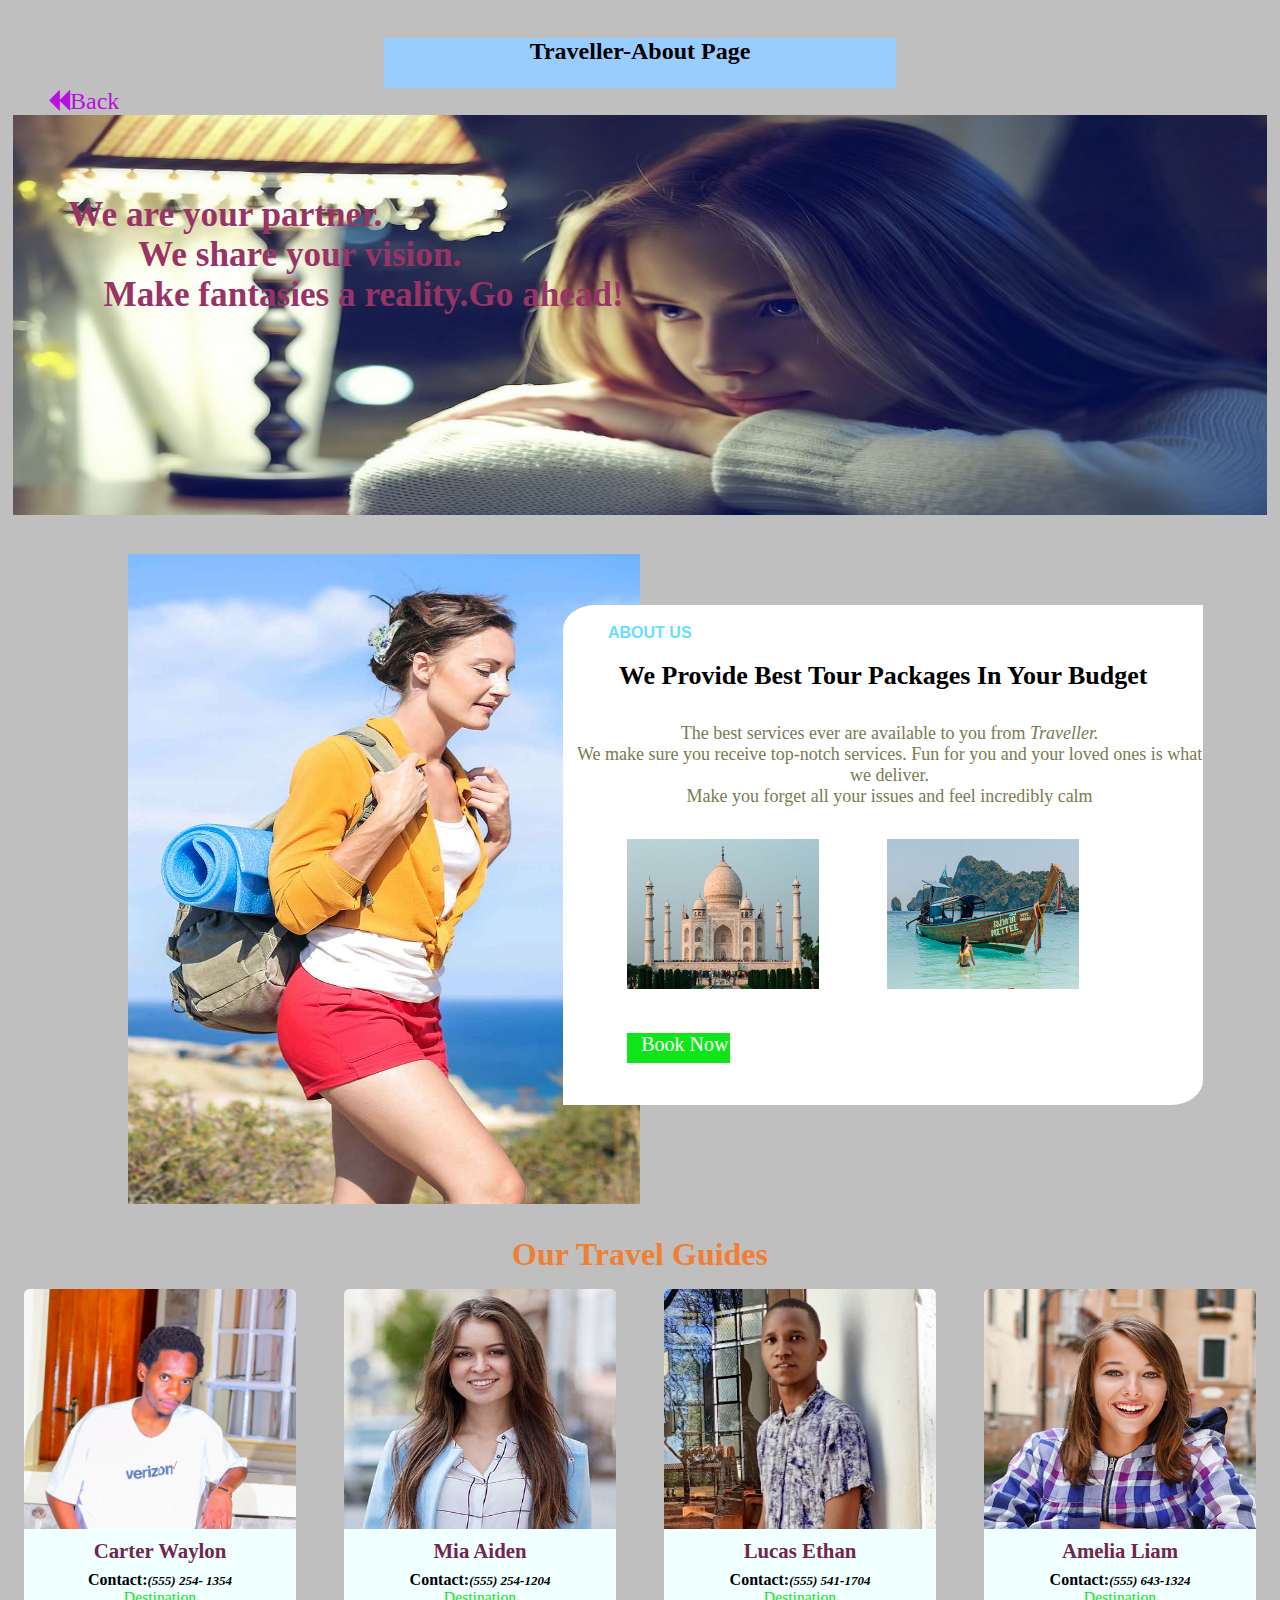
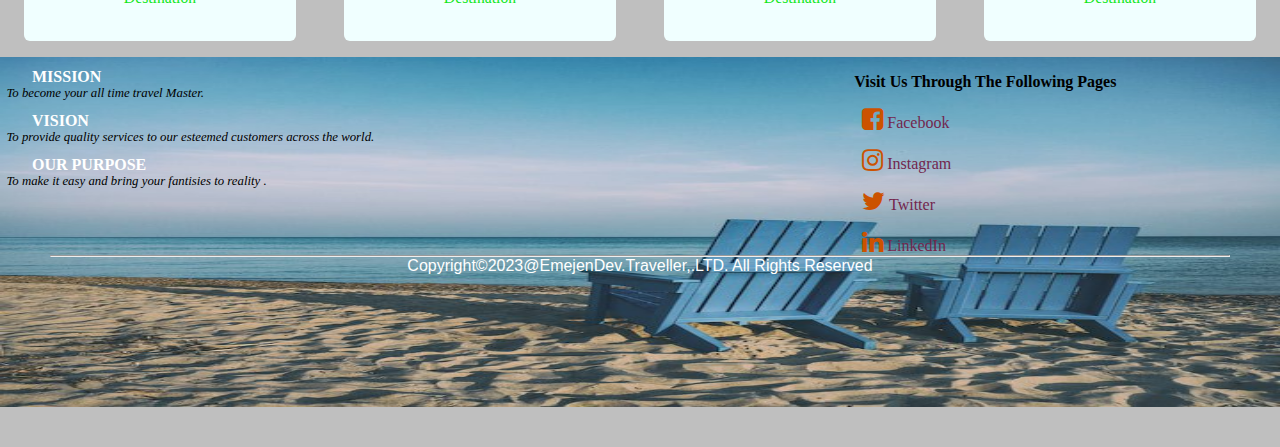
==== commit c0bb22f6: "changes made on the about page" ====
--- a/about2.html
+++ b/about2.html
@@ -22,6 +22,18 @@
     <div id="back">
         <a href="index.html"><i class="fa fa-backward" aria-hidden="true"></i>Back</a>
     </div>
+    <!---------------------------------We are your partners--------start--------------------------------->
+
+    <section>
+        <div class="wepartner">
+            <img src="images/partner.jpg" alt="">
+            <pre>We are your partner.
+        We share your vision.
+    Make fantasies a reality.Go ahead!</pre>
+        </div>
+    </section>
+
+    <!---------------------------------We are your partners--------end--------------------------------->
     <div class="abt_img">
 
         <img src="images/about.jpg" alt="">
@@ -106,6 +118,11 @@
                     <h4>VISION</h4>
                     <p>To provide quality services to our esteemed customers across the world.</p>
                 </div>
+                <div class="purpose">
+                    <h4>OUR PURPOSE</h4>
+                    <p>To make it easy and bring your fantisies to reality .</p>
+                </div>
+
 
             </div>
             <div class="social-pages">
--- a/style.css
+++ b/style.css
@@ -296,11 +296,77 @@
         padding-left: 15%;
         color: #00ffff;
     }
+    /********************Flip box*************************/
+    
+    .flip {
+        margin: auto;
+        border: 0px solid black;
+        width: 650px;
+        height: 300px;
+        perspective: 1000px;
+        background-color: #73264d;
+    }
+    
+    .flip-box {
+        position: relative;
+        width: 100%;
+        height: 100%;
+        text-align: center;
+        transition: transform 0.8s;
+        transform-style: preserve-3d;
+    }
+    
+    .flip:hover .flip-box {
+        transform: rotateY(180deg);
+    }
+    
+    #flipfront,
+    #flipback {
+        position: absolute;
+        width: 100%;
+        height: 100%;
+        -webkit-backface-visibility: hidden;
+        backface-visibility: hidden;
+    }
+    
+    #flipfront {
+        background-color: #86592d;
+    }
+    
+    #flipback {
+        background-color: #555;
+        transform: rotateY(180deg);
+    }
+    
+    #flipfront h4 {
+        padding-top: 0.5em;
+        color: white;
+        font-size: 4em;
+        font-family: serif;
+    }
+    
+    #flipback h3 {
+        padding-top: 0.5em;
+        color: white;
+        font-size: 3.5em;
+    }
+    
+    #flipfront h5 {
+        padding-top: 1.3em;
+        color: #5fe612;
+        font-size: 2em;
+    }
+    
+    #flipback h5 {
+        padding-top: 1.3em;
+        color: #5fe612;
+        font-size: 2em;
+    }
     /*******************Packages**********************/
     
     .packages h3 {
         text-align: center;
-        color: #e68a00;
+        color: #e60073;
         font-size: 3em;
         font-family: serif;
         padding-top: 0.1em;
@@ -424,9 +490,9 @@
         border: 0px solid blue;
         width: 15em;
         height: 10em;
-        position: relative;
         cursor: pointer;
         border-radius: 1em;
+        position: relative;
     }
     
     #place1 img {
@@ -438,7 +504,6 @@
     #place1 img:hover {
         filter: brightness(40%);
         transition: 0.5s;
-        animation-timing-function: ease-in;
     }
     
     .centered h5 {
@@ -606,7 +671,29 @@
             font-size: 1em;
         }
     }
-    /******************Our travel guides*********/
+    /**************we are your partner*******************/
+    
+    .wepartner {
+        border: 0px solid black;
+        width: 98%;
+        height: 25em;
+        margin: auto;
+    }
+    
+    .wepartner img {
+        width: 100%;
+        height: 25em;
+    }
+    
+    .wepartner pre {
+        transform: translate(10%, -270%);
+        position: absolute;
+        font-size: 2.2em;
+        color: #993366;
+        font-weight: bold;
+        font-family: serif;
+    }
+    /******************Our travel guides*****************************************/
     
     .travel-guides h3 {
         text-align: center;
@@ -859,10 +946,8 @@
     
     #first-testmony:hover {
         background-color: #d9b3ff;
-        width: 15em;
-        height: 22em;
         transition: 1s;
-        transform: skewX(10deg);
+        transform: rotate(360deg);
     }
     
     #first-testmony img {
@@ -900,10 +985,8 @@
     
     #second-testmony:hover {
         background-color: #d9b3ff;
-        width: 15em;
-        height: 22em;
         transition: 1s;
-        transform: skewX(10deg);
+        transform: rotate(360deg);
     }
     
     #second-testmony img {
@@ -941,10 +1024,8 @@
     
     #third-testmony:hover {
         background-color: #d9b3ff;
-        width: 15em;
-        height: 22em;
         transition: 1s;
-        transform: skewX(10deg);
+        transform: rotate(360deg);
     }
     
     #third-testmony img {
@@ -1320,6 +1401,18 @@
         font-style: italic;
     }
     
+    .purpose h4 {
+        color: #ffff;
+        font-family: georgia;
+        margin-left: 2em;
+        margin-top: 0.7em;
+    }
+    
+    .purpose p {
+        margin-left: 0.5em;
+        font-style: italic;
+    }
+    
     .social-pages {
         margin-left: 30em;
         padding-top: 1em;
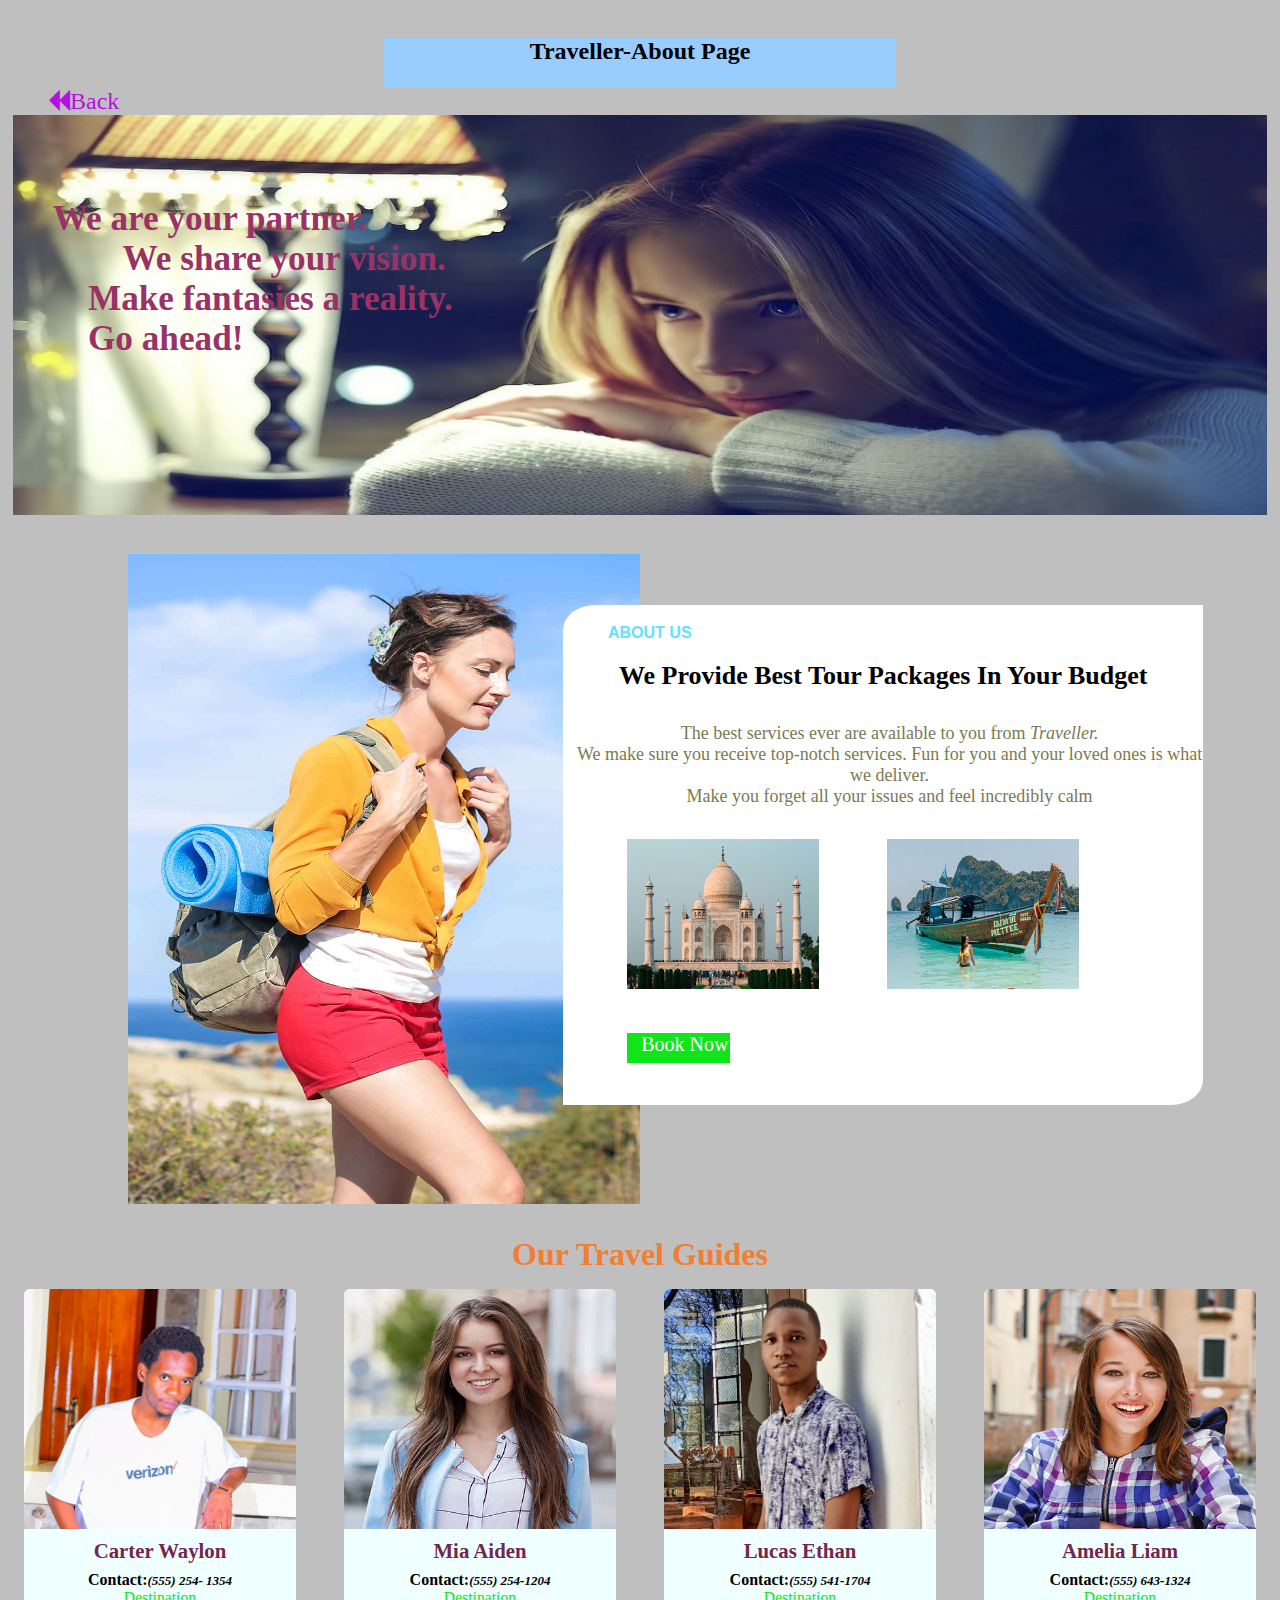
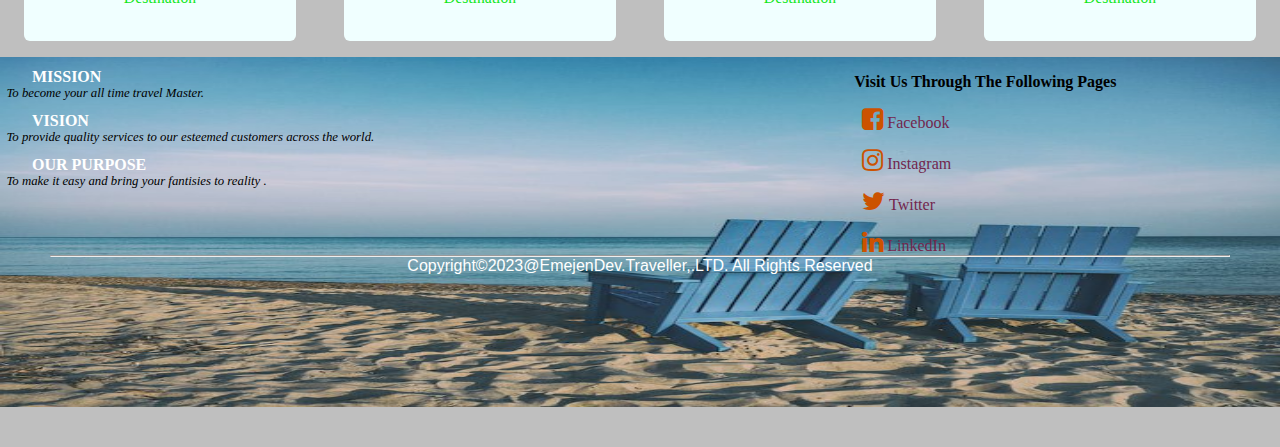
==== commit d333a838: "changes made" ====
--- a/about2.html
+++ b/about2.html
@@ -29,7 +29,8 @@
             <img src="images/partner.jpg" alt="">
             <pre>We are your partner.
         We share your vision.
-    Make fantasies a reality.Go ahead!</pre>
+    Make fantasies a reality.
+    Go ahead!</pre>
         </div>
     </section>
 
--- a/style.css
+++ b/style.css
@@ -361,6 +361,12 @@
         padding-top: 1.3em;
         color: #5fe612;
         font-size: 2em;
+    }
+    
+    @media (max-width: 600px) {
+        .flip {
+            width: 400px;
+        }
     }
     /*******************Packages**********************/
     
@@ -686,12 +692,22 @@
     }
     
     .wepartner pre {
-        transform: translate(10%, -270%);
+        transform: translate(10%, -200%);
         position: absolute;
         font-size: 2.2em;
         color: #993366;
         font-weight: bold;
         font-family: serif;
+    }
+    
+    @media(max-width:600px) {
+        .wepartner pre {
+            font-size: x-large;
+            transform: translate(5%, -270%);
+        }
+        .wepartner {
+            width: 93%;
+        }
     }
     /******************Our travel guides*****************************************/
     
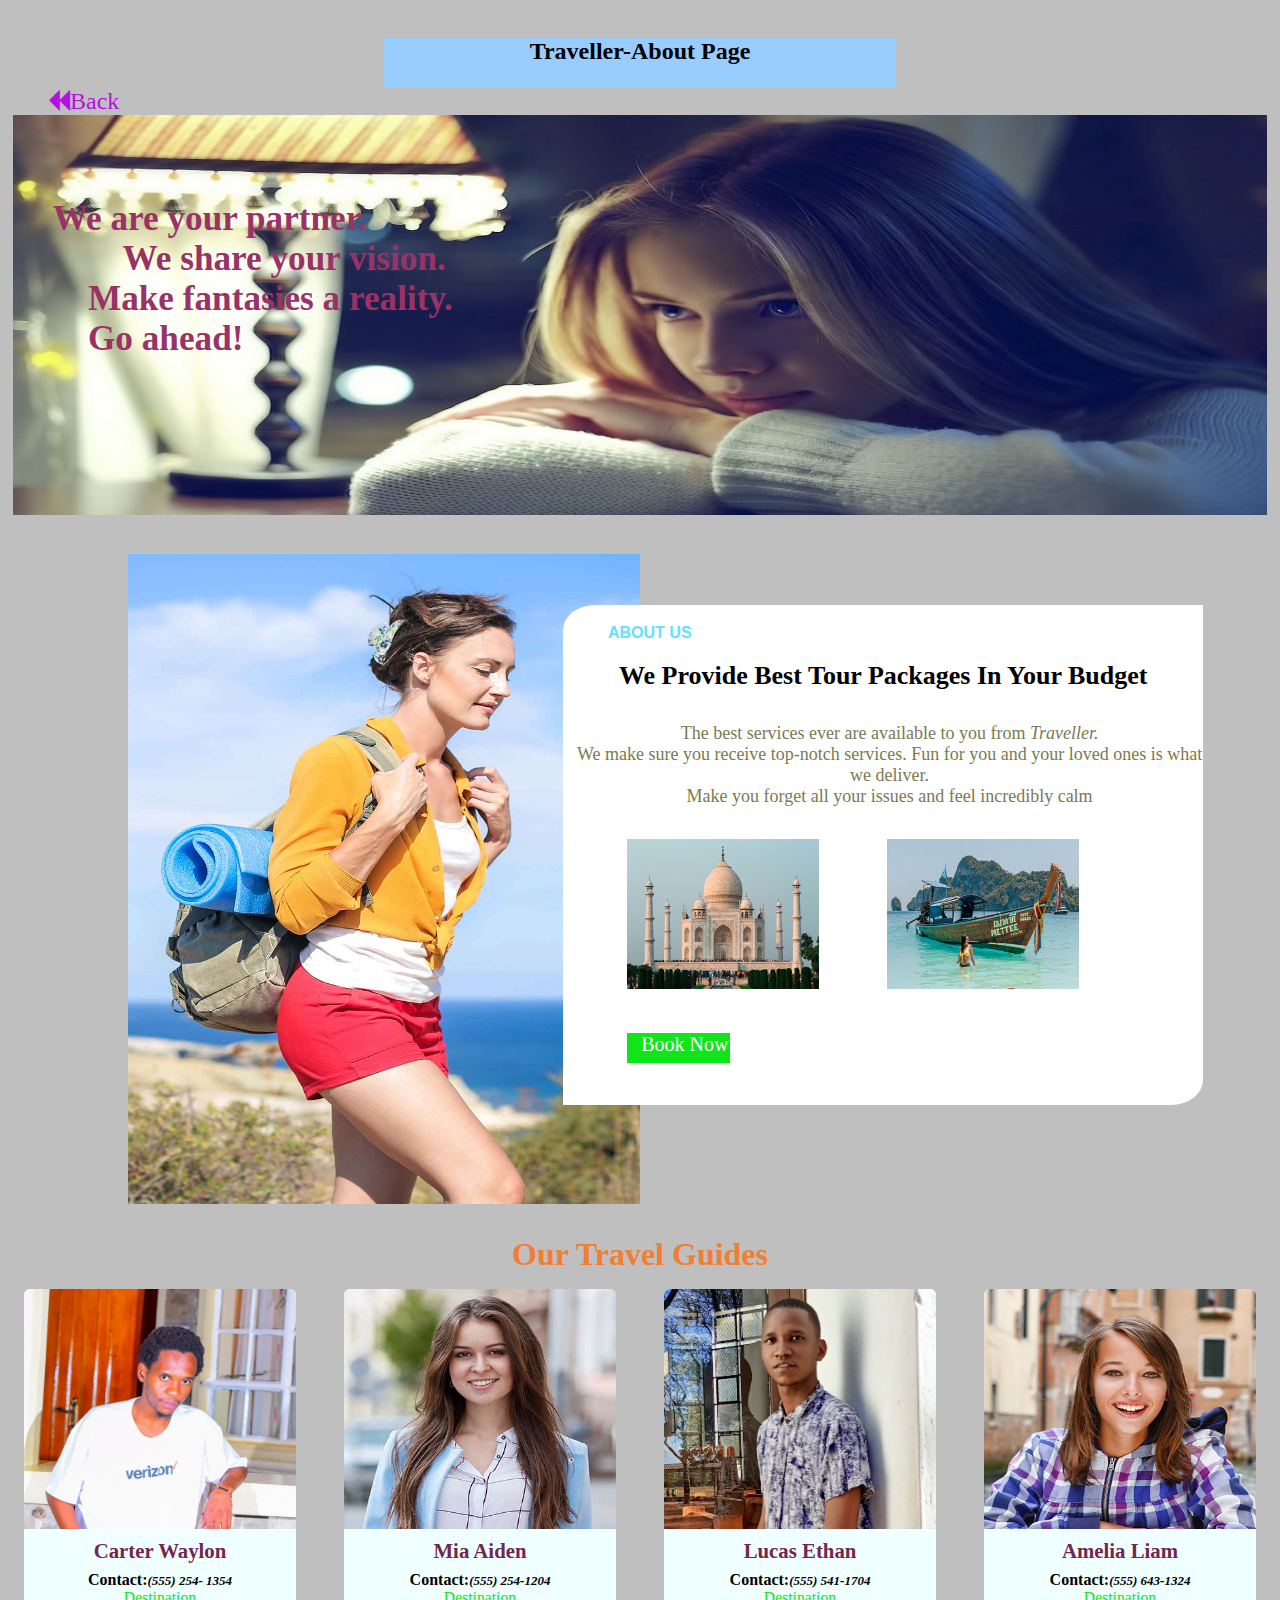
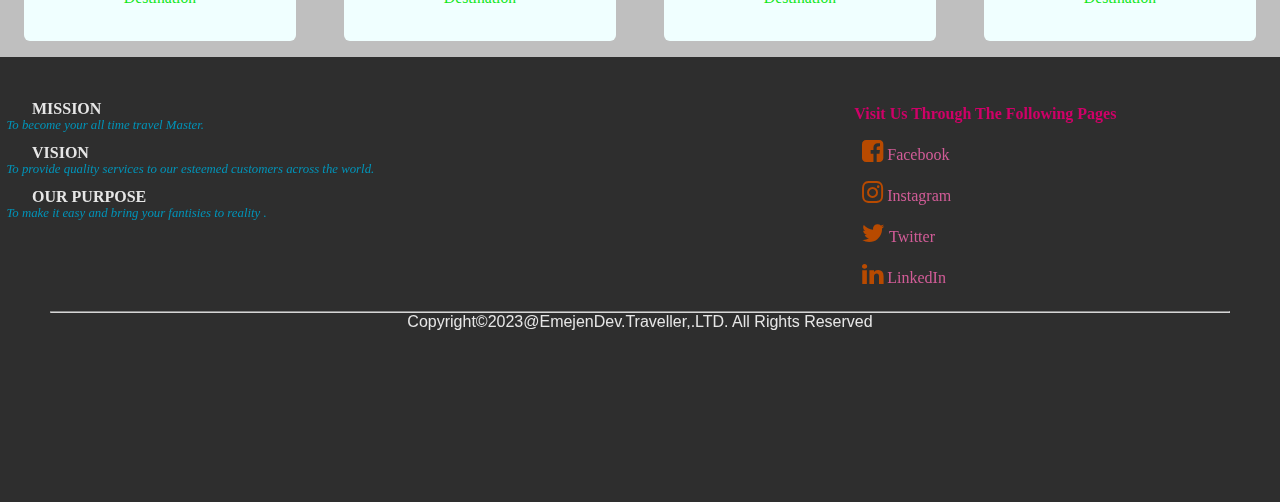
==== commit 859f794d: "modified index pages" ====
--- a/about2.html
+++ b/about2.html
@@ -145,7 +145,9 @@
 
     </section>
 
-
+    <script>
+        alert("Do you want to go to about page? Click Ok")
+    </script>
 
 
 
--- a/style.css
+++ b/style.css
@@ -13,9 +13,23 @@
         display: flex;
     }
     
+    #q {
+        color: brown;
+    }
+    
+    #w {
+        color: rgb(89, 9, 163);
+    }
+    
+    #e {
+        color: rgb(47, 145, 28);
+    }
+    
     .website-name h3 {
-        padding-left: 170px;
+        padding-left: 120px;
         margin-top: 13px;
+        cursor: pointer;
+        font-size: 2em;
     }
     
     .topbar img {
@@ -42,13 +56,16 @@
     .topbar ul li a {
         text-decoration: none;
         color: black;
-        border-right: 2px solid purple;
-        border-left: 2px solid rgb(236, 233, 14);
     }
     
     .topbar ul li a:hover {
         color: aliceblue;
         transition: 0.5s;
+        background-color: black;
+        padding: 0.5em;
+        border-right: 2px solid purple;
+        border-left: 2px solid rgb(236, 233, 14);
+        border-radius: 5px;
     }
     
     @media screen and (max-width:600px) {
@@ -77,7 +94,15 @@
             padding-right: 0.9em;
         }
     }
-    /************************slider********************************/
+    /************************background video********************************/
+    
+    .video {
+        position: fixed;
+        right: 0;
+        bottom: 0;
+        z-index: -1;
+        min-height: 100%;
+    }
     /**********************Rest of tha content*********************/
     
     .arti-siderpage {
@@ -365,7 +390,7 @@
     
     @media (max-width: 600px) {
         .flip {
-            width: 400px;
+            width: 350px;
         }
     }
     /*******************Packages**********************/
@@ -440,7 +465,9 @@
     
     @media screen and (max-width:600px) {
         .packages h3 {
+            padding-top: 2em;
             font-size: 2em;
+            margin-right: 7em;
         }
         #places {
             display: block;
@@ -450,6 +477,7 @@
         }
         #first {
             margin-top: 1em;
+            margin-left: 1em;
             width: 24em;
         }
     }
@@ -817,9 +845,14 @@
     
     .service {
         font-size: xx-large;
-        color: #888844;
+        color: #b36b00;
         text-align: center;
         margin-top: 4%;
+    }
+    
+    .service h1 {
+        font-size: 2em;
+        text-shadow: 3px 4px 5px rgba(20, 238, 20, 0.5);
     }
     
     .pics {
@@ -837,7 +870,7 @@
     }
     
     .portion h3 {
-        color: #55552b;
+        color: #b36b00;
         font-size: 26px;
         margin-top: -1em;
     }
@@ -874,7 +907,7 @@
     }
     
     .portion2 h3 {
-        color: #55552b;
+        color: #b36b00;
         font-size: 26px;
         margin-top: -1em;
     }
@@ -1098,6 +1131,22 @@
     }
     /*******************Contact page**********************/
     
+    #time {
+        text-align: center;
+        font-size: 1.7em;
+    }
+    
+    #time p {
+        color: #007399;
+        font-weight: bold;
+        padding-top: 1em;
+    }
+    
+    #time p:hover {
+        color: #e60073;
+        transition: 0.6s;
+    }
+    
     #back a {
         font-size: 1.5em;
         text-decoration: none;
@@ -1115,6 +1164,13 @@
         color: #666600;
         margin-top: 5%;
         text-align: center;
+    }
+    
+    .cont h1 {
+        background-color: #e6e6e6;
+        margin-left: 3em;
+        margin-right: 2.7em;
+        border-radius: 2em;
     }
     
     .icons {
@@ -1145,13 +1201,13 @@
         width: 30%;
         height: 450px;
         border-radius: 1em;
-        background-color: #737373;
+        background-color: #595959;
     }
     
     .form-grp input {
         padding: 1.3em;
         margin-top: 1em;
-        margin-left: 1em;
+        margin-left: 2.5em;
         width: 20em;
         border: none;
         border-radius: 2px;
@@ -1159,7 +1215,7 @@
     
     .form-grp textarea {
         margin-top: 1em;
-        margin-left: 1em;
+        margin-left: 2.5em;
         width: 22.6em;
     }
     
@@ -1375,6 +1431,7 @@
         margin-left: 50px;
         margin-right: 50px;
         color: #fff;
+        margin-top: 1.5em;
     }
     
     .copyright p {
@@ -1386,11 +1443,15 @@
     
     .footer {
         border: 0px solid red;
-        height: 390px;
-        background-image: url('images/footer.jpg');
-        background-repeat: no-repeat;
-        background-size: 100% 350px;
+        height: 445px;
+        background-color: #333333;
         margin-top: 1em;
+        filter: brightness(90%);
+        margin-bottom: 0;
+    }
+    
+    #container {
+        padding-top: 2em;
     }
     
     .mission h4 {
@@ -1410,11 +1471,13 @@
     .mission p {
         margin-left: 0.5em;
         font-style: italic;
+        color: #00a3cc;
     }
     
     .vision p {
         margin-left: 0.5em;
         font-style: italic;
+        color: #00a3cc;
     }
     
     .purpose h4 {
@@ -1427,11 +1490,16 @@
     .purpose p {
         margin-left: 0.5em;
         font-style: italic;
+        color: #00a3cc;
     }
     
     .social-pages {
         margin-left: 30em;
         padding-top: 1em;
+    }
+    
+    .social-pages h5 {
+        color: #e60073;
     }
     
     .social-pages a {
@@ -1439,7 +1507,7 @@
         text-decoration: none;
         padding-left: 5em;
         padding-top: 1em;
-        color: #73264d;
+        color: #e966a8;
     }
     
     .social-pages a i {
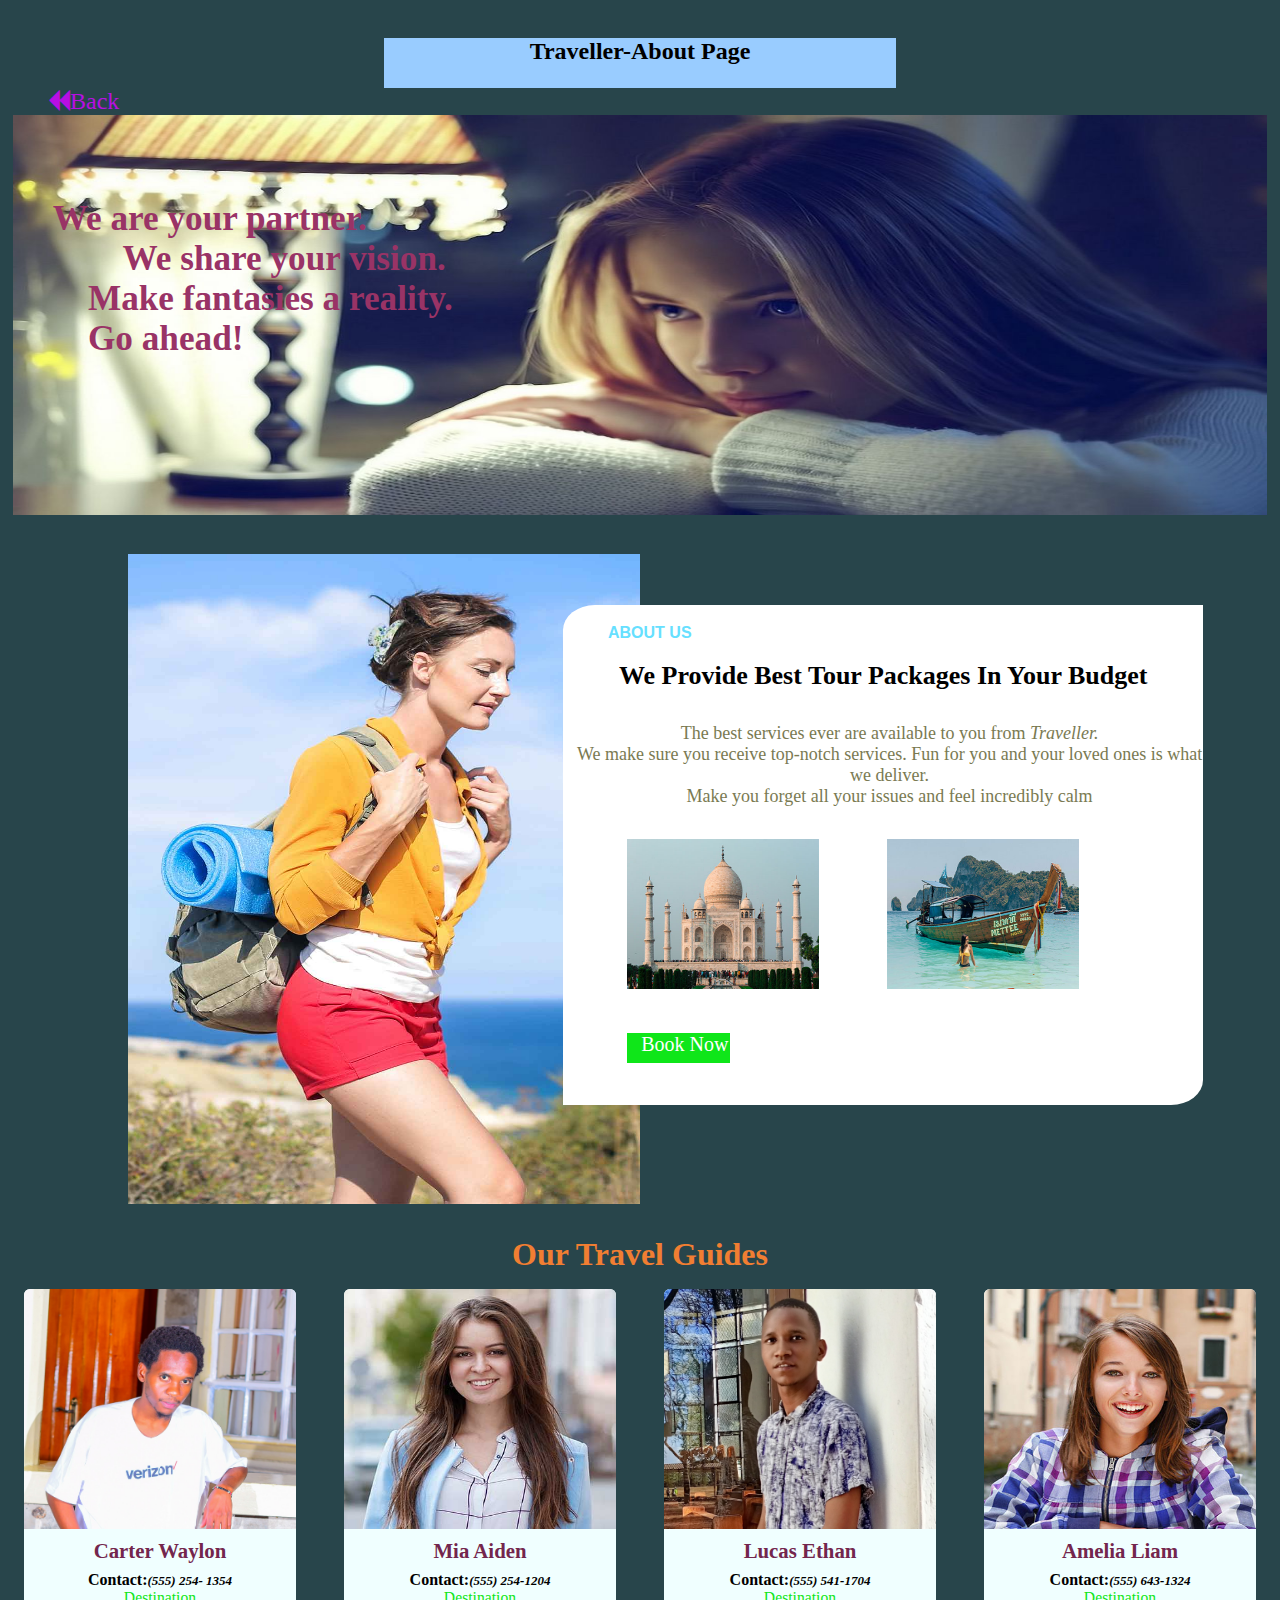
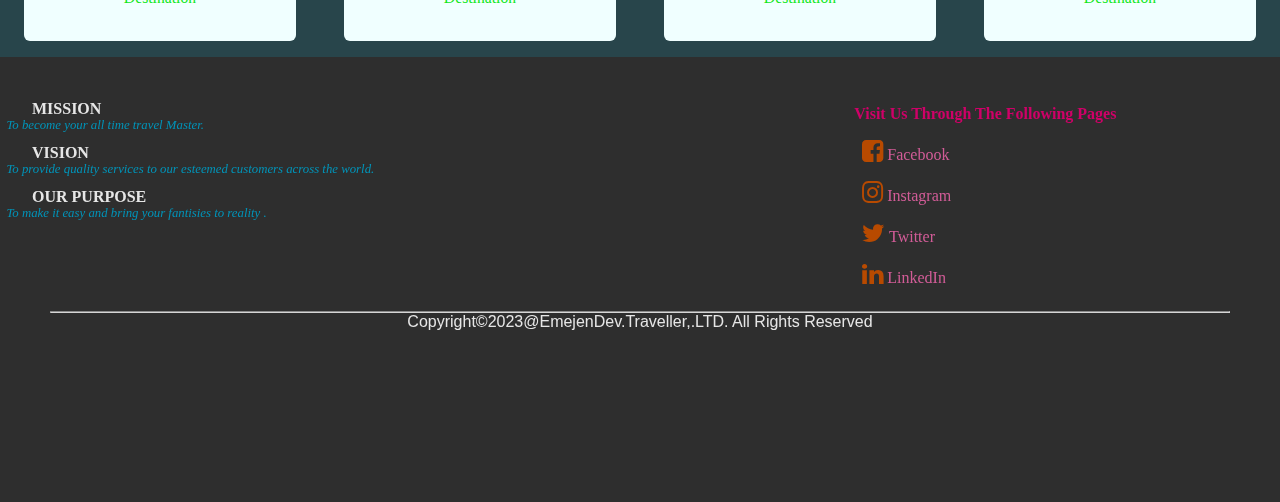
==== commit 452df865: "committed" ====
--- a/about2.html
+++ b/about2.html
@@ -11,7 +11,7 @@
     <link rel="shortcut icon" type="image/png" style="border-radius: 50%;" href="images/t.jpg">
 </head>
 
-<body style="background-color: #bfbfbf;">
+<body style="background-color: rgb(40, 69, 75);">
 
 
     <section class="abt" style="background-color:#99ccff;">
@@ -128,10 +128,10 @@
             </div>
             <div class="social-pages">
                 <h5>Visit Us Through The Following Pages</h5>
-                <a href="#"><i class="fa fa-facebook-square" aria-hidden="true"></i>  Facebook</a>
-                <a href="#"><i class="fa fa-instagram" aria-hidden="true"></i>  Instagram</a>
-                <a href="#"><i class="fa fa-twitter" aria-hidden="true"></i>  Twitter</a>
-                <a href="#"><i class="fa fa-linkedin" aria-hidden="true"></i>  LinkedIn</a>
+                <a href="https://www.facebook.com"><i class="fa fa-facebook-square" aria-hidden="true"></i>  Facebook</a>
+                <a href="https://www.instagram.com"><i class="fa fa-instagram" aria-hidden="true"></i>  Instagram</a>
+                <a href="https://www.twitter.com"><i class="fa fa-twitter" aria-hidden="true"></i>  Twitter</a>
+                <a href="https://www.linkedin.com"><i class="fa fa-linkedin" aria-hidden="true"></i>  LinkedIn</a>
 
             </div>
 
--- a/style.css
+++ b/style.css
@@ -30,6 +30,10 @@
         margin-top: 13px;
         cursor: pointer;
         font-size: 2em;
+    }
+    
+    .website-name h3 i {
+        color: #660066;
     }
     
     .topbar img {
@@ -213,8 +217,10 @@
     
     .art .article img {
         height: 200px;
-        width: 100%;
-        border-radius: 5%;
+        width: 80%;
+        display: block;
+        margin-left: auto;
+        margin-right: auto;
     }
     
     .art .article h4 {
@@ -250,8 +256,10 @@
     
     .art2 .article img {
         height: 200px;
-        width: 100%;
-        border-radius: 5%;
+        width: 80%;
+        display: block;
+        margin-left: auto;
+        margin-right: auto;
     }
     
     @media screen and (max-width:600px) {
@@ -1129,6 +1137,277 @@
             width: 25em;
         }
     }
+    /*************services to enjoy with us*************/
+    
+    .services-to h2 {
+        text-align: center;
+        font-size: 1.9em;
+        font-family: tahoma;
+        color: #e60073;
+        padding-top: 1em;
+        text-transform: capitalize;
+        text-decoration: underline;
+    }
+    
+    #top-services {
+        display: flex;
+        justify-content: space-around;
+    }
+    
+    #hotels {
+        border: 0px solid red;
+        height: 15em;
+        width: 22em;
+        border-radius: 0.7em;
+        background-color: #e6e6e6;
+    }
+    
+    #hotels h3 {
+        text-align: center;
+        font-size: 1.3em;
+        font-family: kaushon;
+        color: #ff4d4d;
+    }
+    
+    #hotels p {
+        font-size: 1em;
+        padding-top: -2em;
+        padding-left: 1em;
+    }
+    
+    #hotels img {
+        width: 10em;
+        height: 8em;
+        display: block;
+        margin-left: auto;
+        margin-right: auto;
+        margin-top: 0.8em;
+    }
+    
+    #travel {
+        border: 0px solid red;
+        height: 15em;
+        width: 22em;
+        border-radius: 0.7em;
+        background-color: #e6e6e6;
+    }
+    
+    #travel img {
+        width: 10em;
+        height: 8em;
+        display: block;
+        margin-left: auto;
+        margin-right: auto;
+        margin-top: 0.8em;
+    }
+    
+    #travel h3 {
+        text-align: center;
+        font-size: 1.3em;
+        font-family: kaushon;
+        color: #ff4d4d;
+    }
+    
+    #travel p {
+        font-size: 1em;
+        padding-top: -2em;
+        padding-left: 1em;
+    }
+    
+    #food-drinks {
+        border: 0px solid red;
+        height: 15em;
+        width: 22em;
+        border-radius: 0.7em;
+        background-color: #e6e6e6;
+    }
+    
+    #food-drinks img {
+        width: 10em;
+        height: 8em;
+        display: block;
+        margin-left: auto;
+        margin-right: auto;
+        margin-top: 0.8em;
+    }
+    
+    #food-drinks h3 {
+        text-align: center;
+        font-size: 1.3em;
+        font-family: kaushon;
+        color: #ff4d4d;
+    }
+    
+    #food-drinks p {
+        font-size: 1em;
+        padding-top: -2em;
+        padding-left: 1em;
+    }
+    
+    #bottom-services {
+        margin-top: 1em;
+        display: flex;
+        justify-content: space-around;
+    }
+    
+    #safety {
+        border: 0px solid red;
+        height: 15em;
+        width: 22em;
+        border-radius: 0.7em;
+        background-color: #e6e6e6;
+    }
+    
+    #safety img {
+        width: 10em;
+        height: 8em;
+        display: block;
+        margin-left: auto;
+        margin-right: auto;
+        margin-top: 0.8em;
+    }
+    
+    #safety h3 {
+        text-align: center;
+        font-size: 1.3em;
+        font-family: kaushon;
+        color: #ff4d4d;
+    }
+    
+    #safety p {
+        font-size: 1em;
+        padding-top: -2em;
+        padding-left: 1em;
+    }
+    
+    #adventures {
+        border: 0px solid red;
+        height: 15em;
+        width: 22em;
+        border-radius: 0.7em;
+        background-color: #e6e6e6;
+    }
+    
+    #adventures img {
+        width: 10em;
+        height: 8em;
+        display: block;
+        margin-left: auto;
+        margin-right: auto;
+        margin-top: 0.8em;
+    }
+    
+    #adventures h3 {
+        text-align: center;
+        font-size: 1.3em;
+        font-family: kaushon;
+        color: #ff4d4d;
+    }
+    
+    #adventures p {
+        font-size: 1em;
+        padding-top: -2em;
+        padding-left: 1em;
+    }
+    
+    #rewards {
+        border: 0px solid red;
+        height: 15em;
+        width: 22em;
+        border-radius: 0.7em;
+        background-color: #e6e6e6;
+    }
+    
+    #rewards img {
+        width: 10em;
+        height: 8em;
+        display: block;
+        margin-left: auto;
+        margin-right: auto;
+        margin-top: 0.8em;
+    }
+    
+    #rewards h3 {
+        text-align: center;
+        font-size: 1.3em;
+        font-family: kaushon;
+        color: #ff4d4d;
+    }
+    
+    #rewards p {
+        font-size: 1em;
+        padding-top: -2em;
+        padding-left: 1em;
+    }
+    
+    @media screen and (max-width:600px) {
+        #top-services {
+            display: block;
+        }
+        #bottom-services {
+            display: block;
+        }
+    }
+    
+    @media screen and (max-width:900px) and (min-width:601px) {
+        #hotels {
+            width: 13em;
+        }
+        #hotels p {
+            font-size: x-small;
+        }
+        #travel {
+            width: 13em;
+        }
+        #travel p {
+            font-size: x-small;
+        }
+        #food-drinks {
+            width: 13em;
+        }
+        #food-drinks p {
+            font-size: x-small;
+        }
+        #adventures {
+            width: 13em;
+        }
+        #adventures p {
+            font-size: x-small;
+        }
+        #safety {
+            width: 13em;
+        }
+        #safety p {
+            font-size: x-small;
+        }
+        #rewards {
+            width: 13em;
+        }
+        #rewards p {
+            font-size: x-small;
+        }
+    }
+    
+    @media screen and (max-width:1120px) and (min-width:901px) {
+        #hotels {
+            width: 17em;
+        }
+        #travel {
+            width: 17em;
+        }
+        #food-drinks {
+            width: 17em;
+        }
+        #adventures {
+            width: 17em;
+        }
+        #safety {
+            width: 17em;
+        }
+        #rewards {
+            width: 17em;
+        }
+    }
     /*******************Contact page**********************/
     
     #time {
@@ -1168,8 +1447,6 @@
     
     .cont h1 {
         background-color: #e6e6e6;
-        margin-left: 3em;
-        margin-right: 2.7em;
         border-radius: 2em;
     }
     
